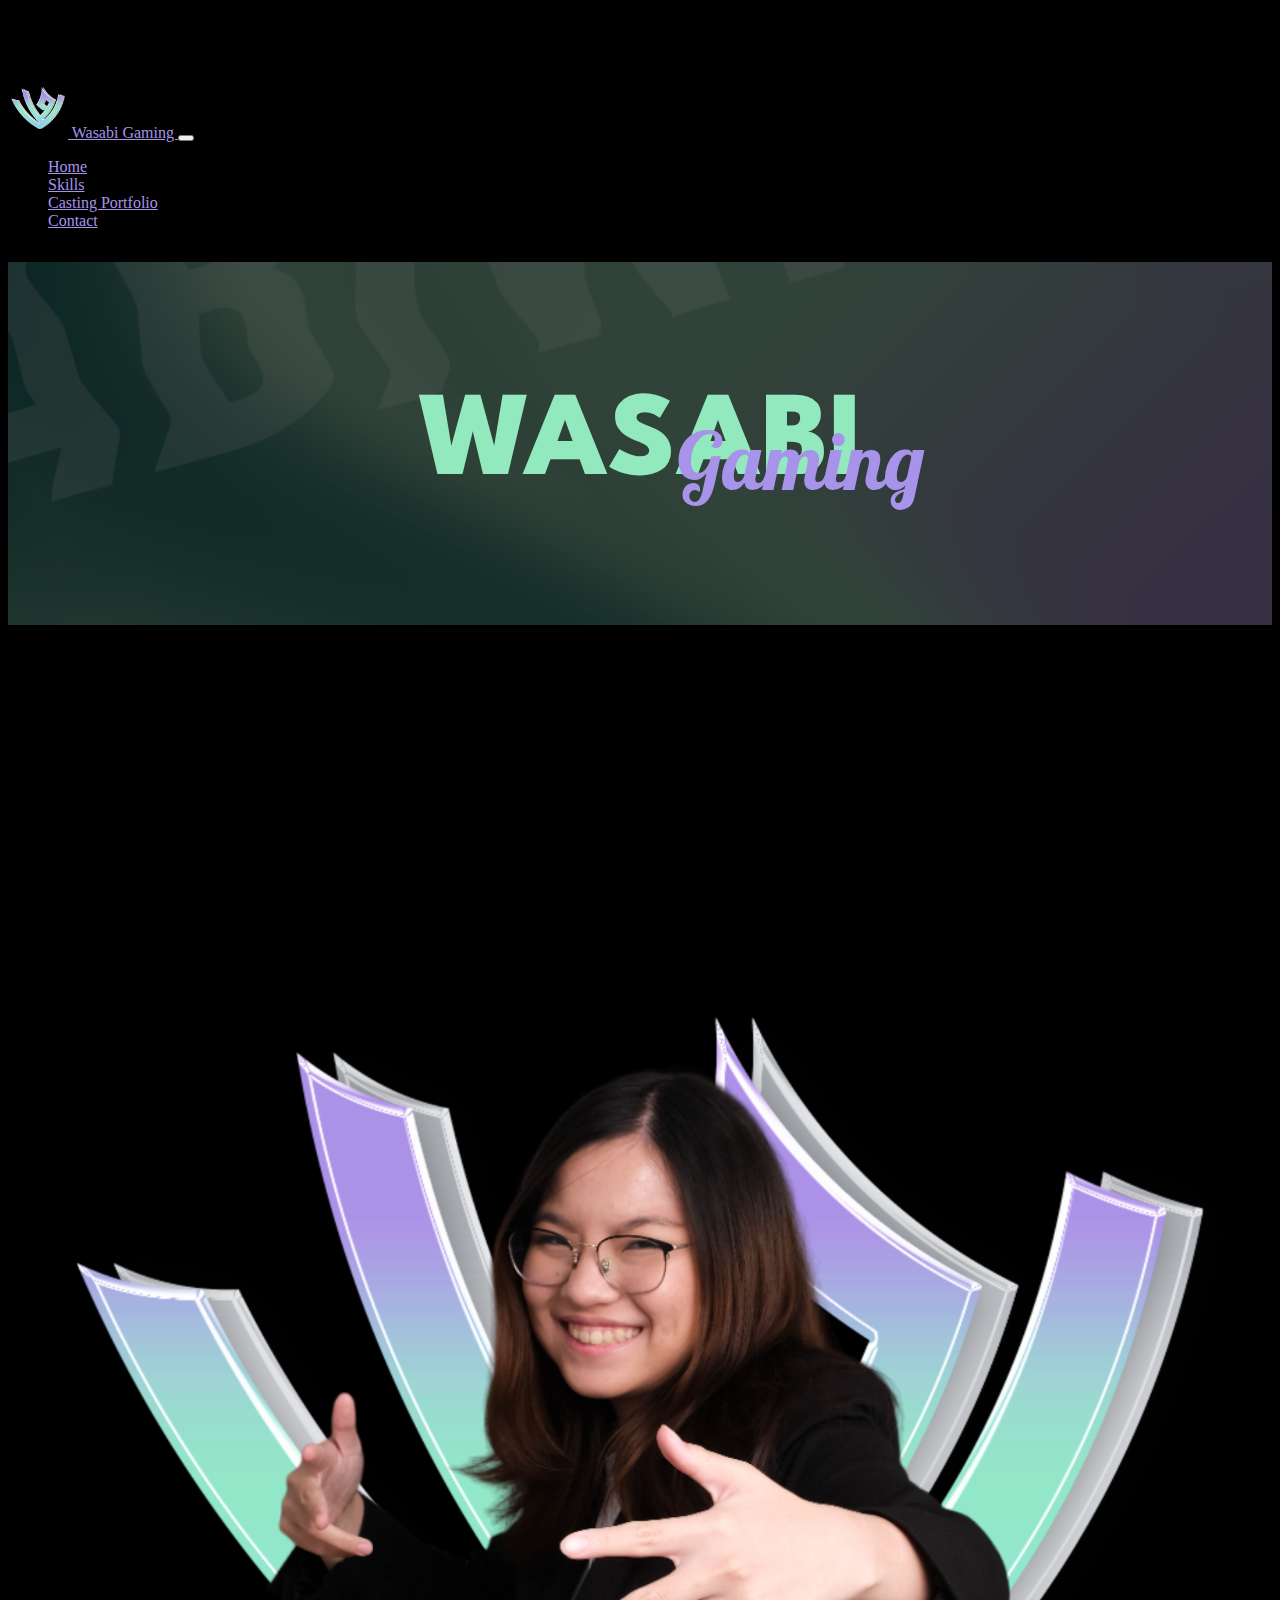
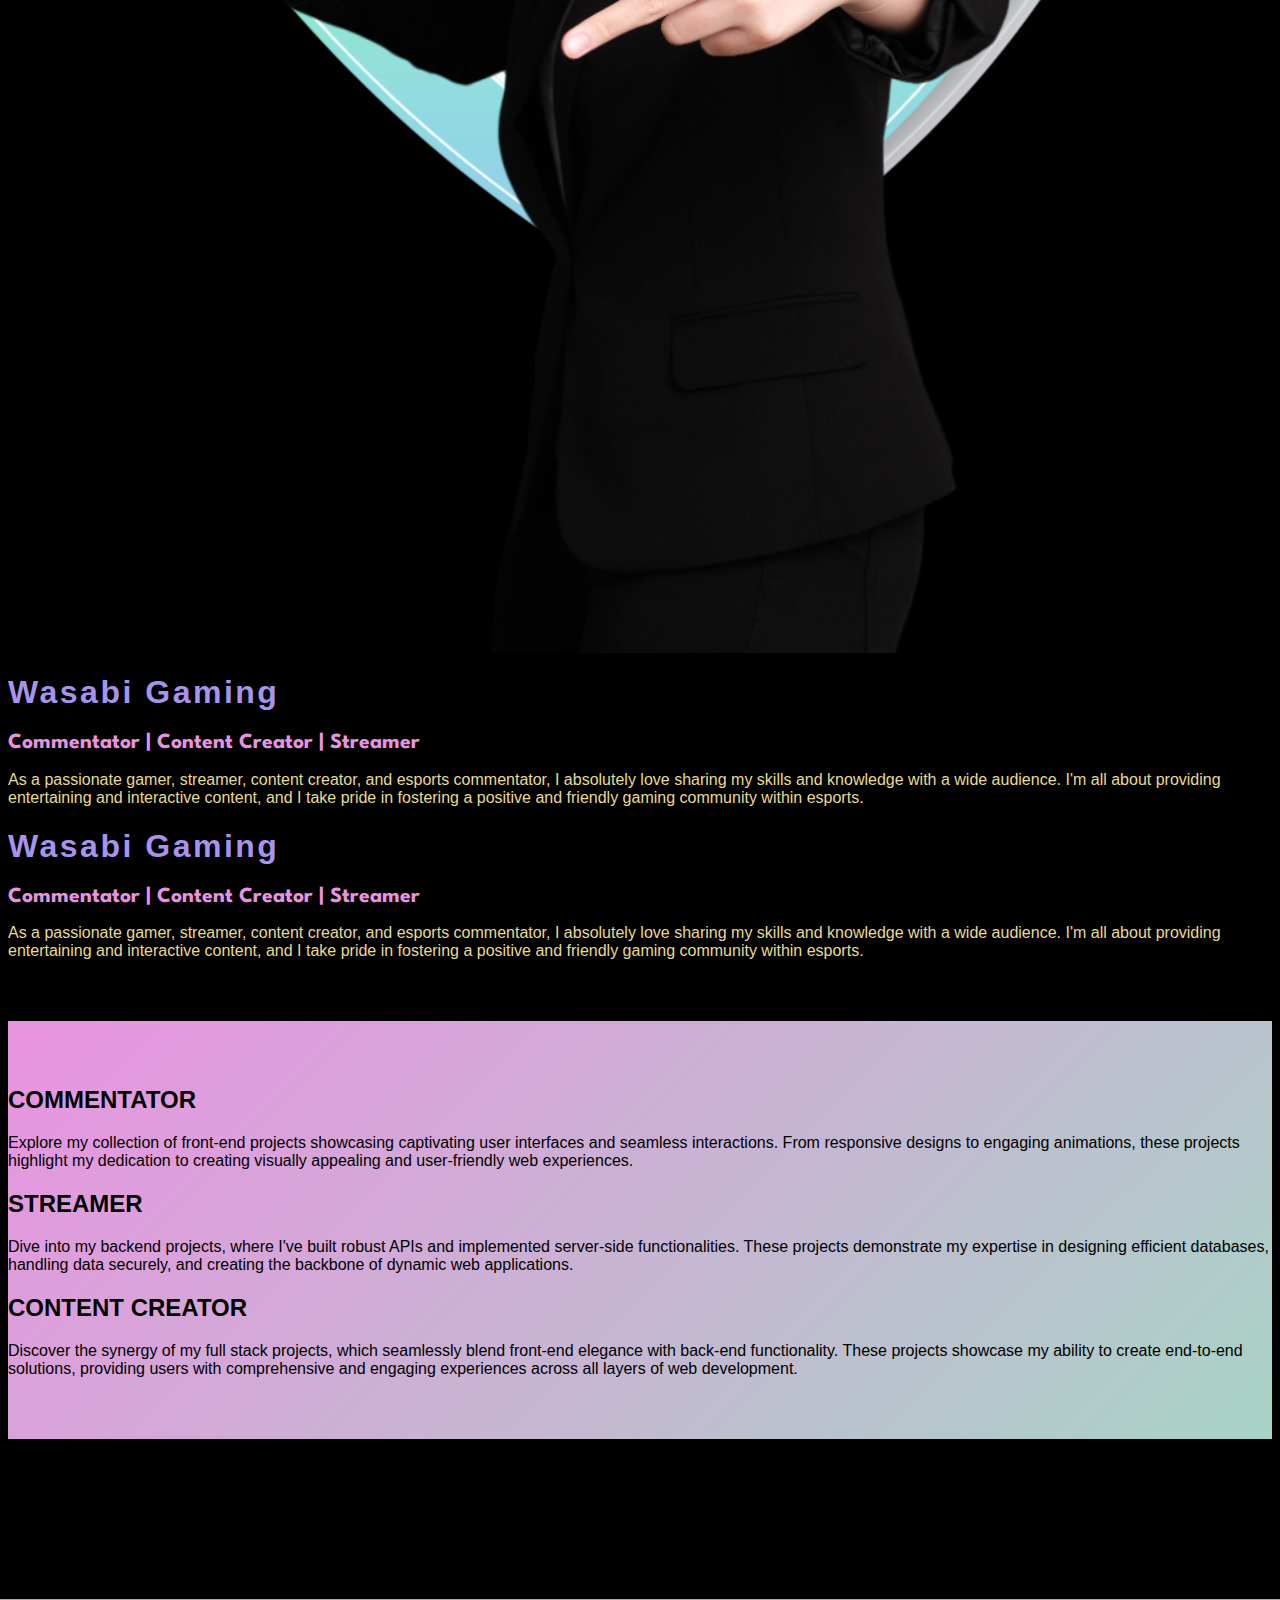
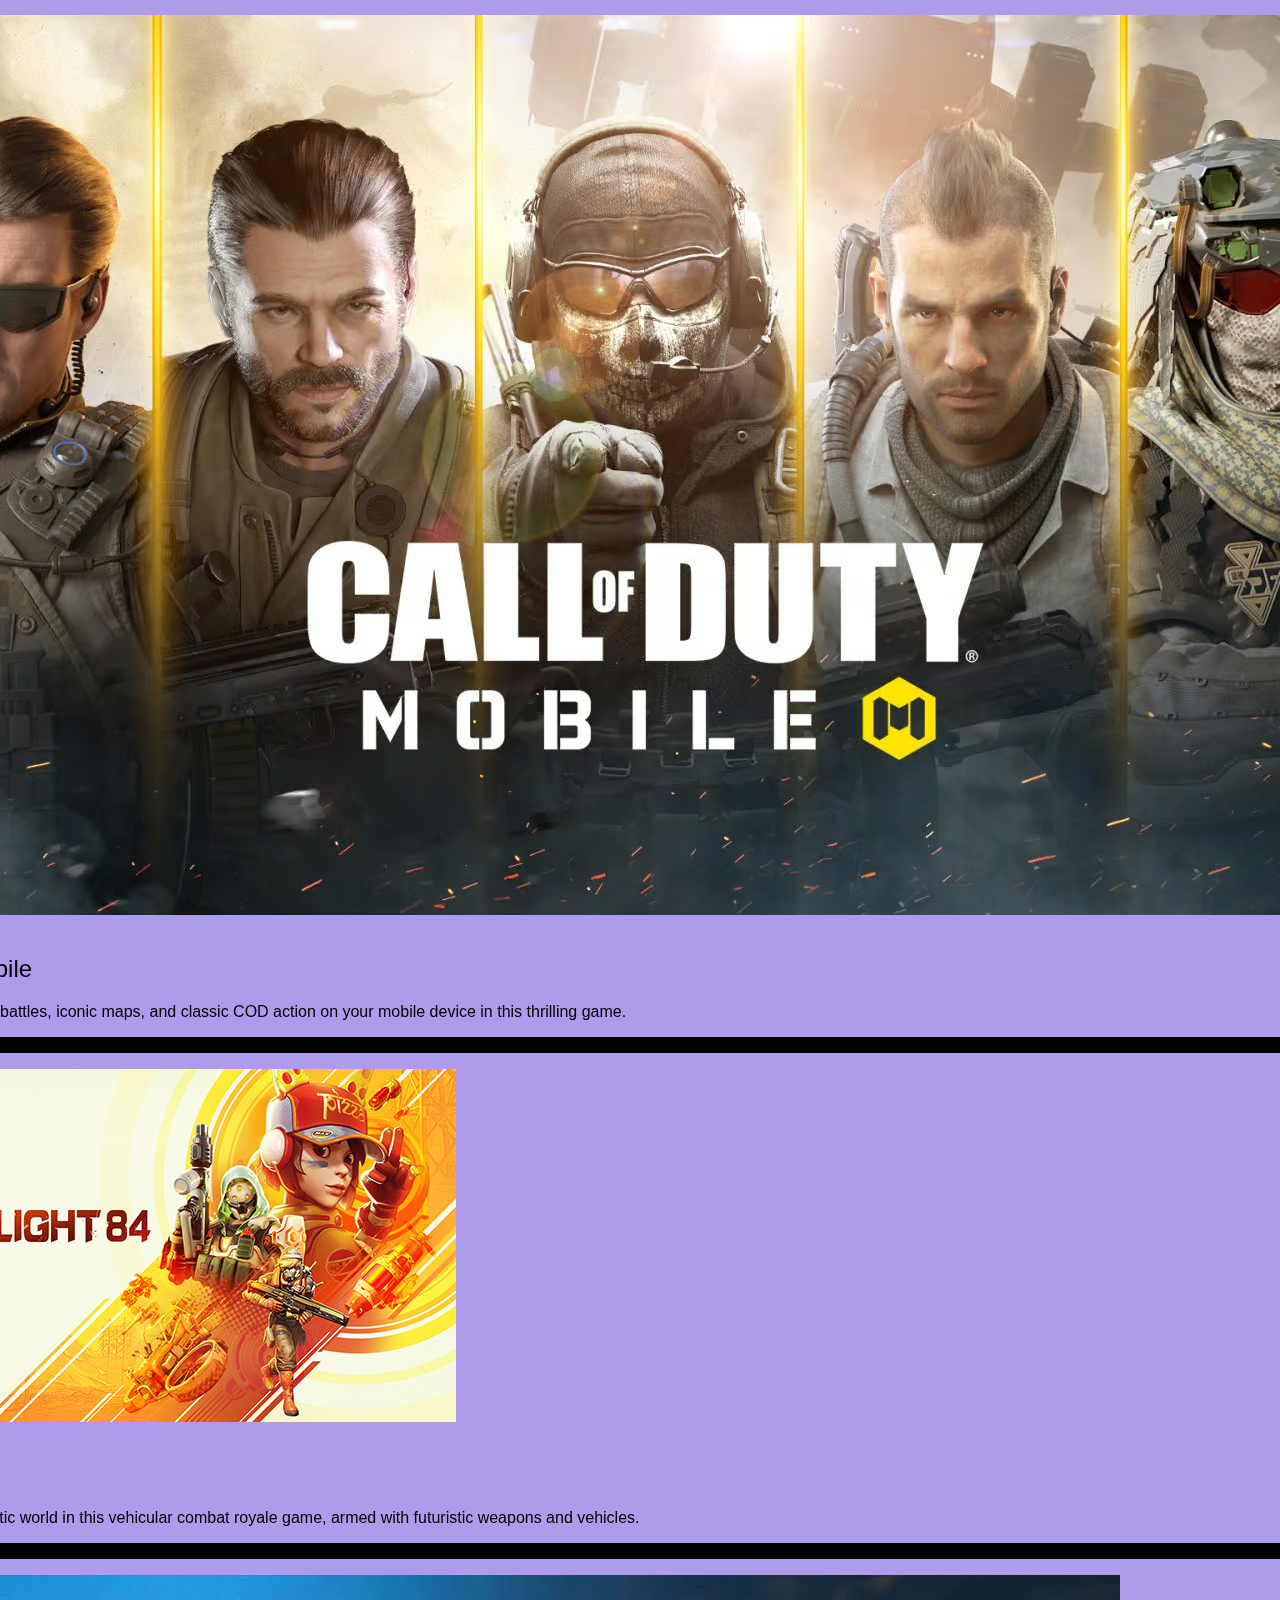
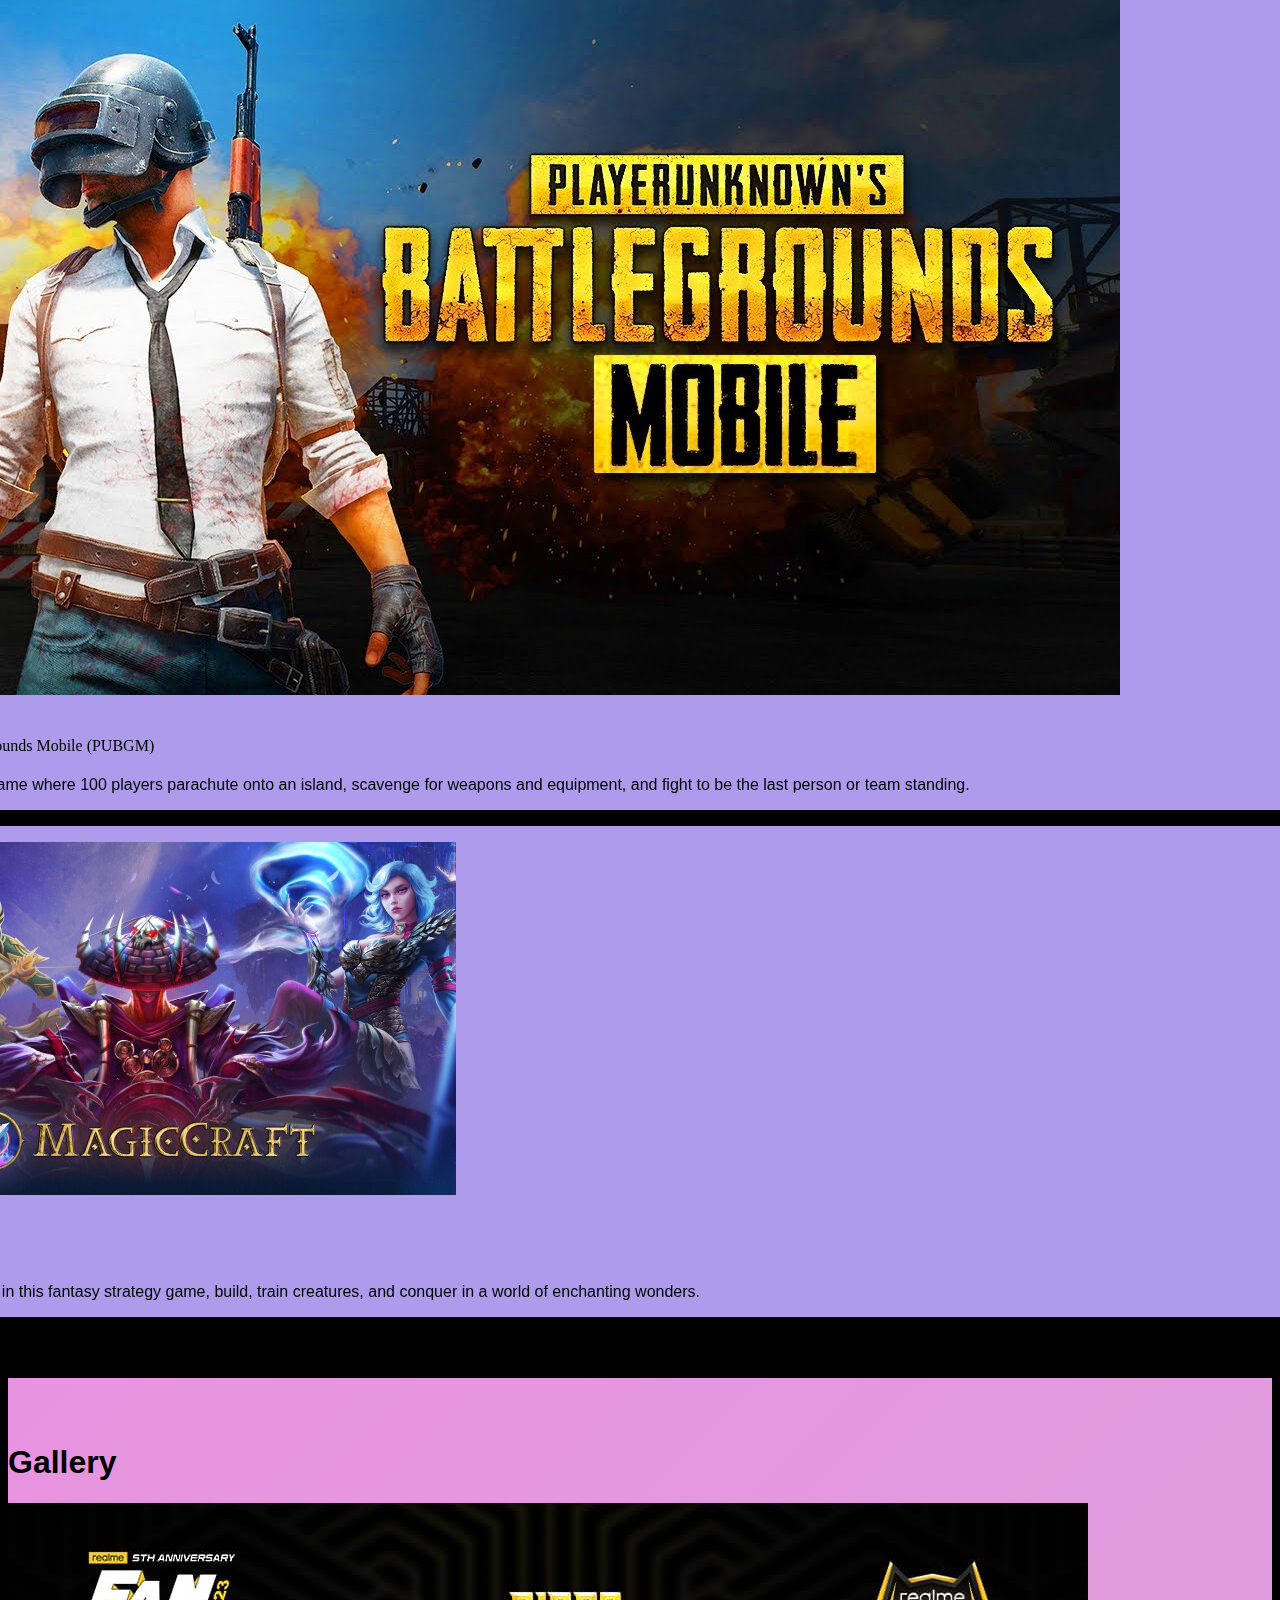
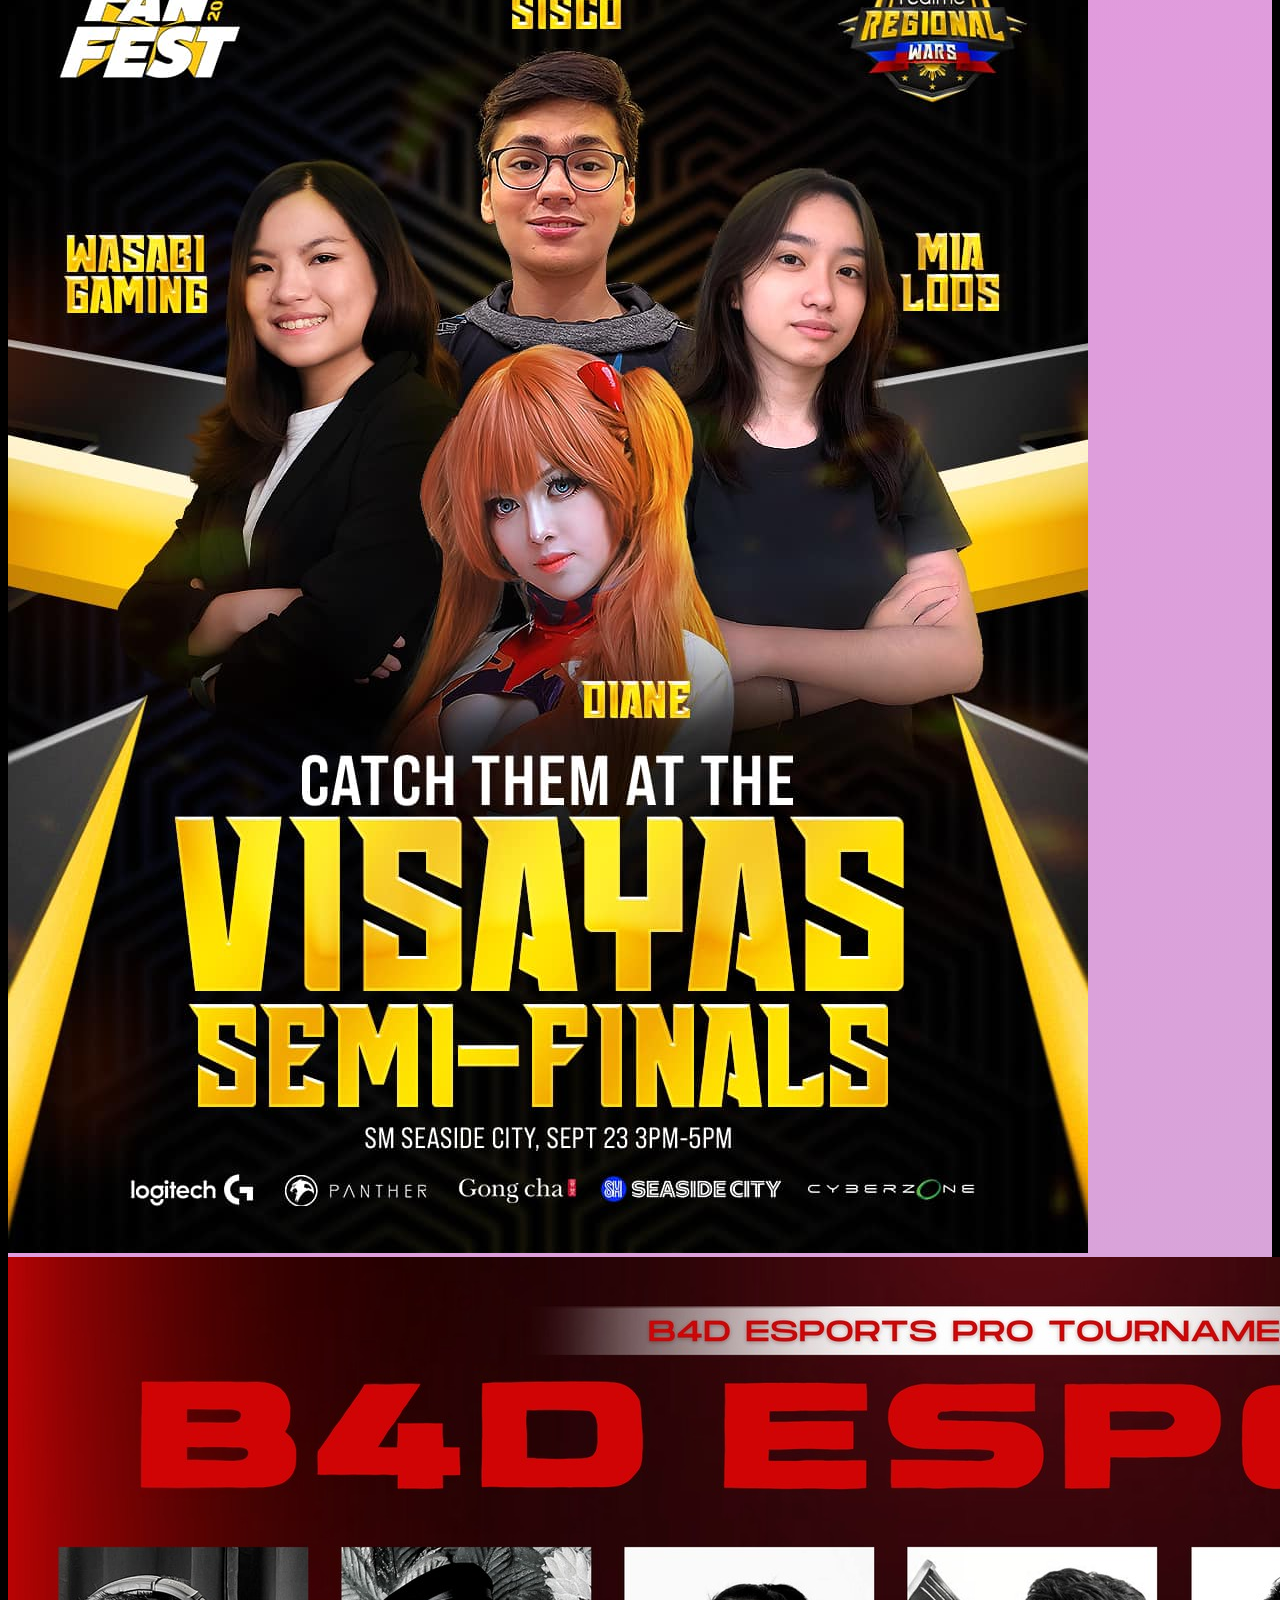
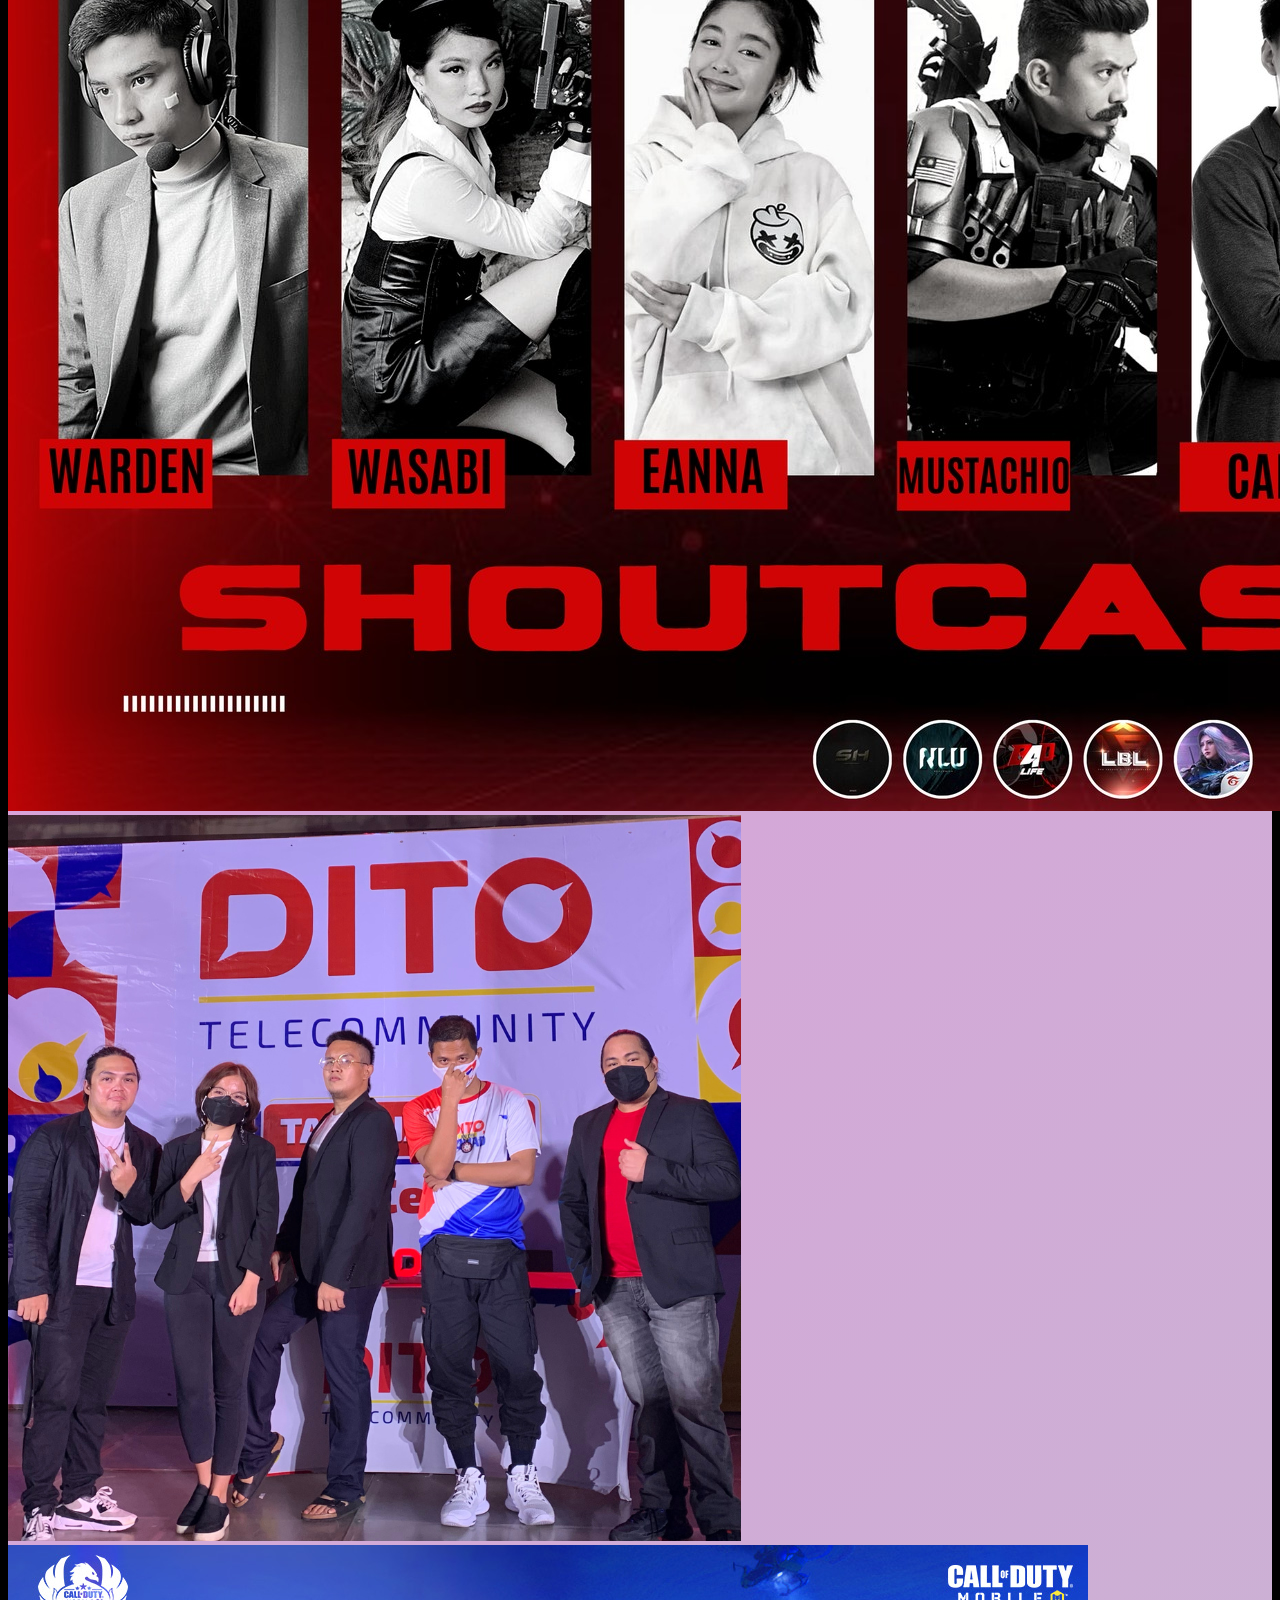
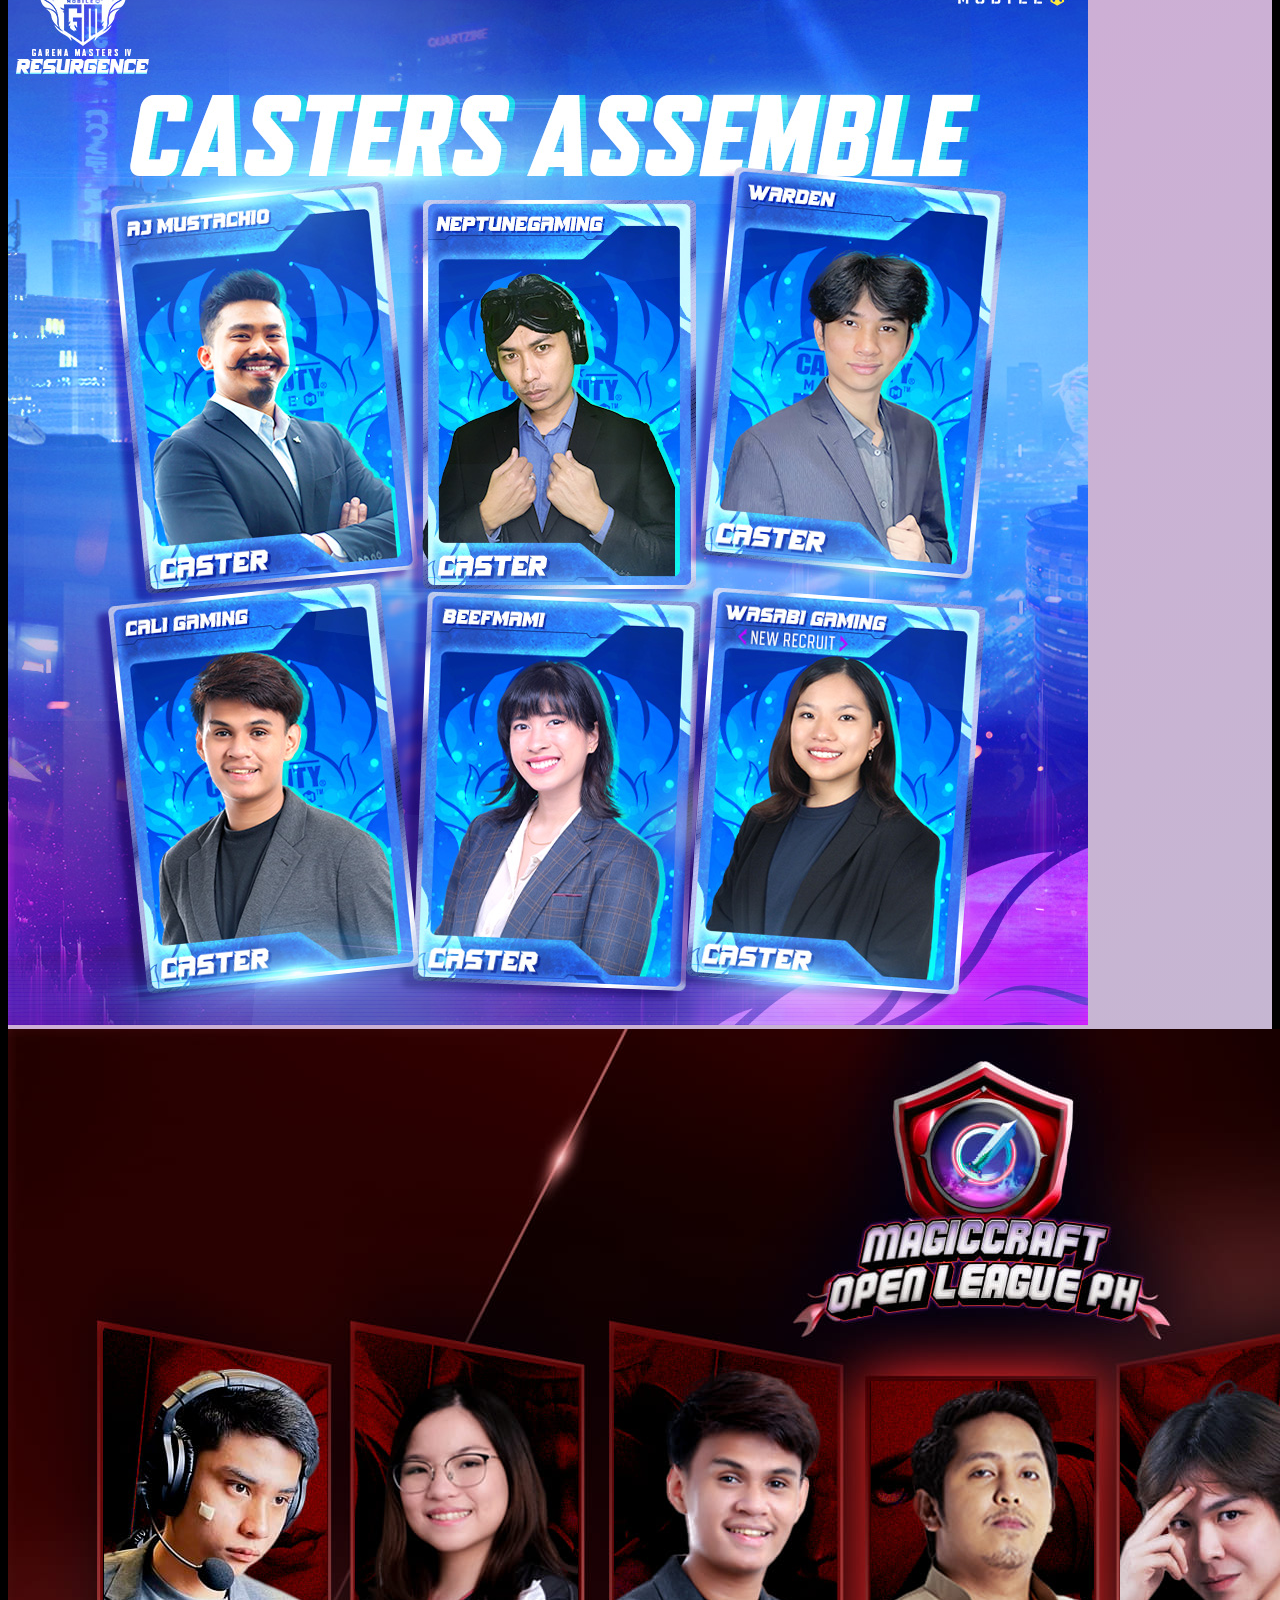
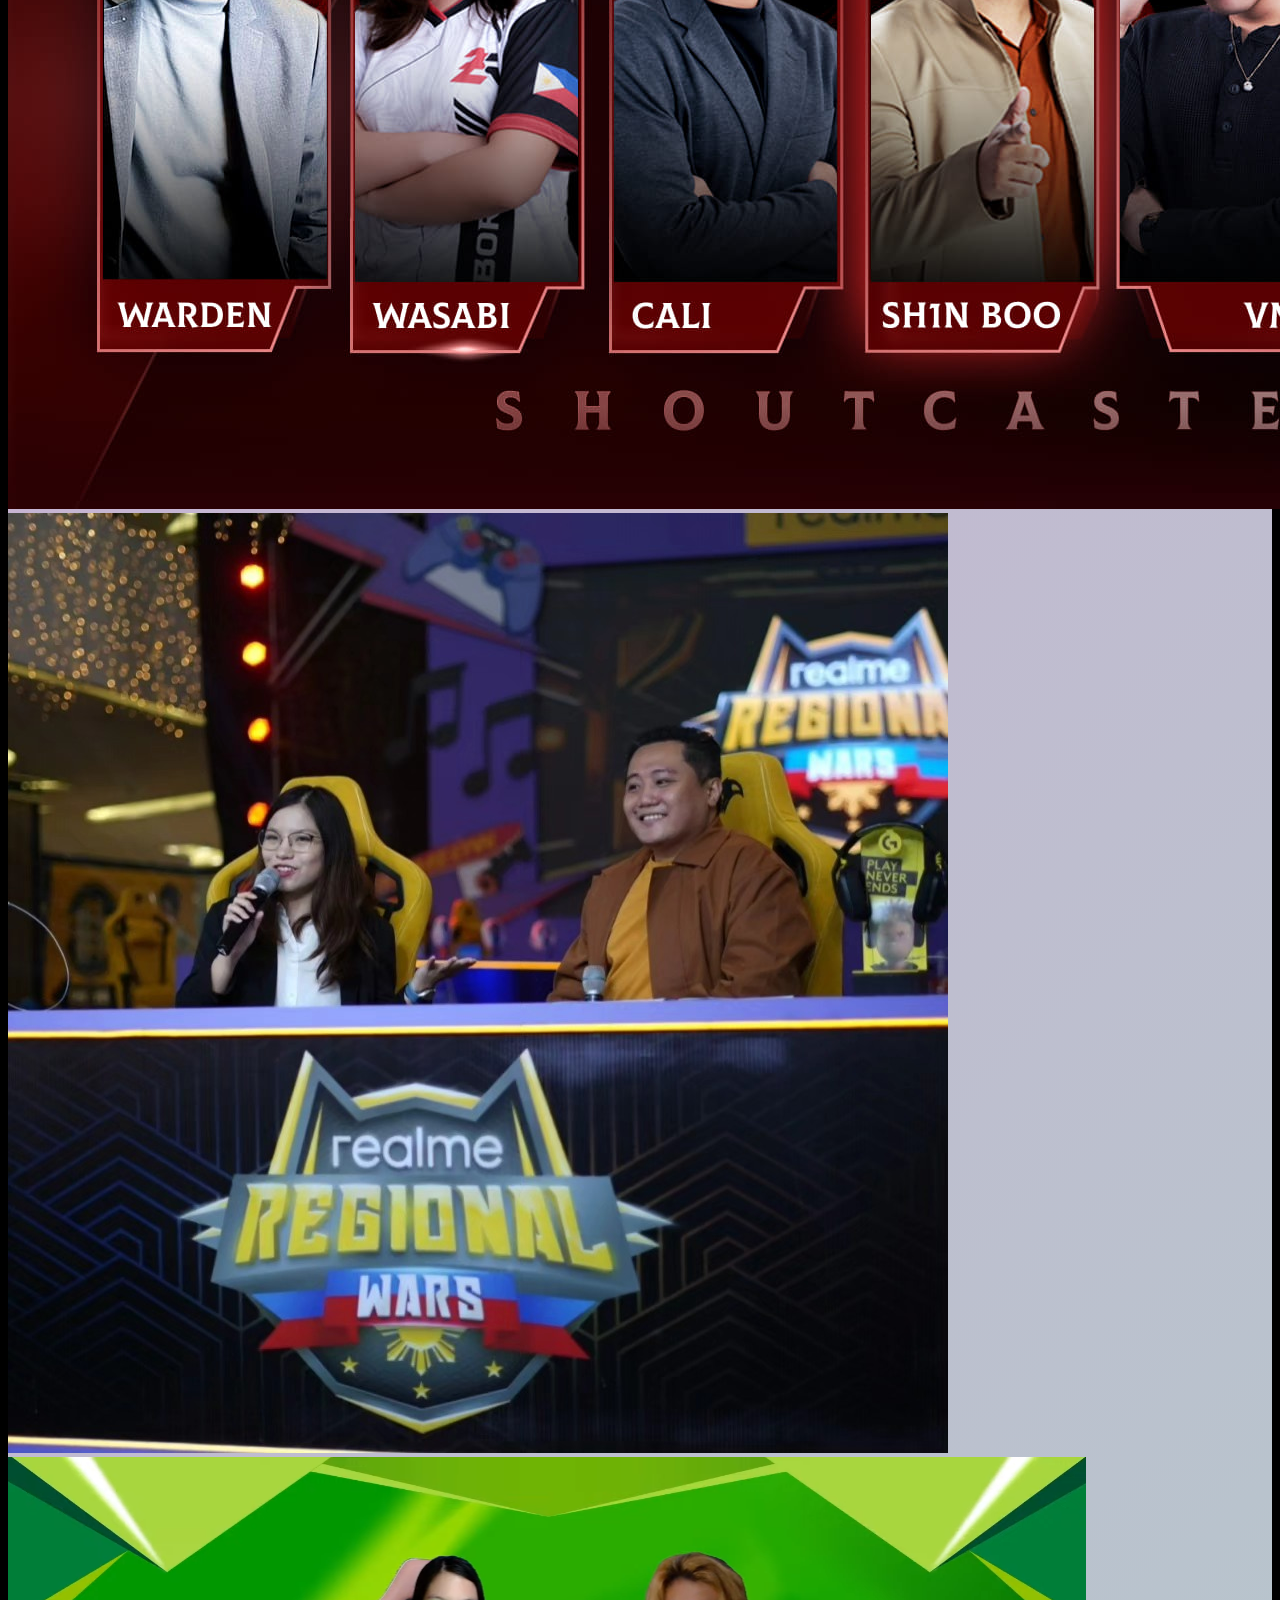
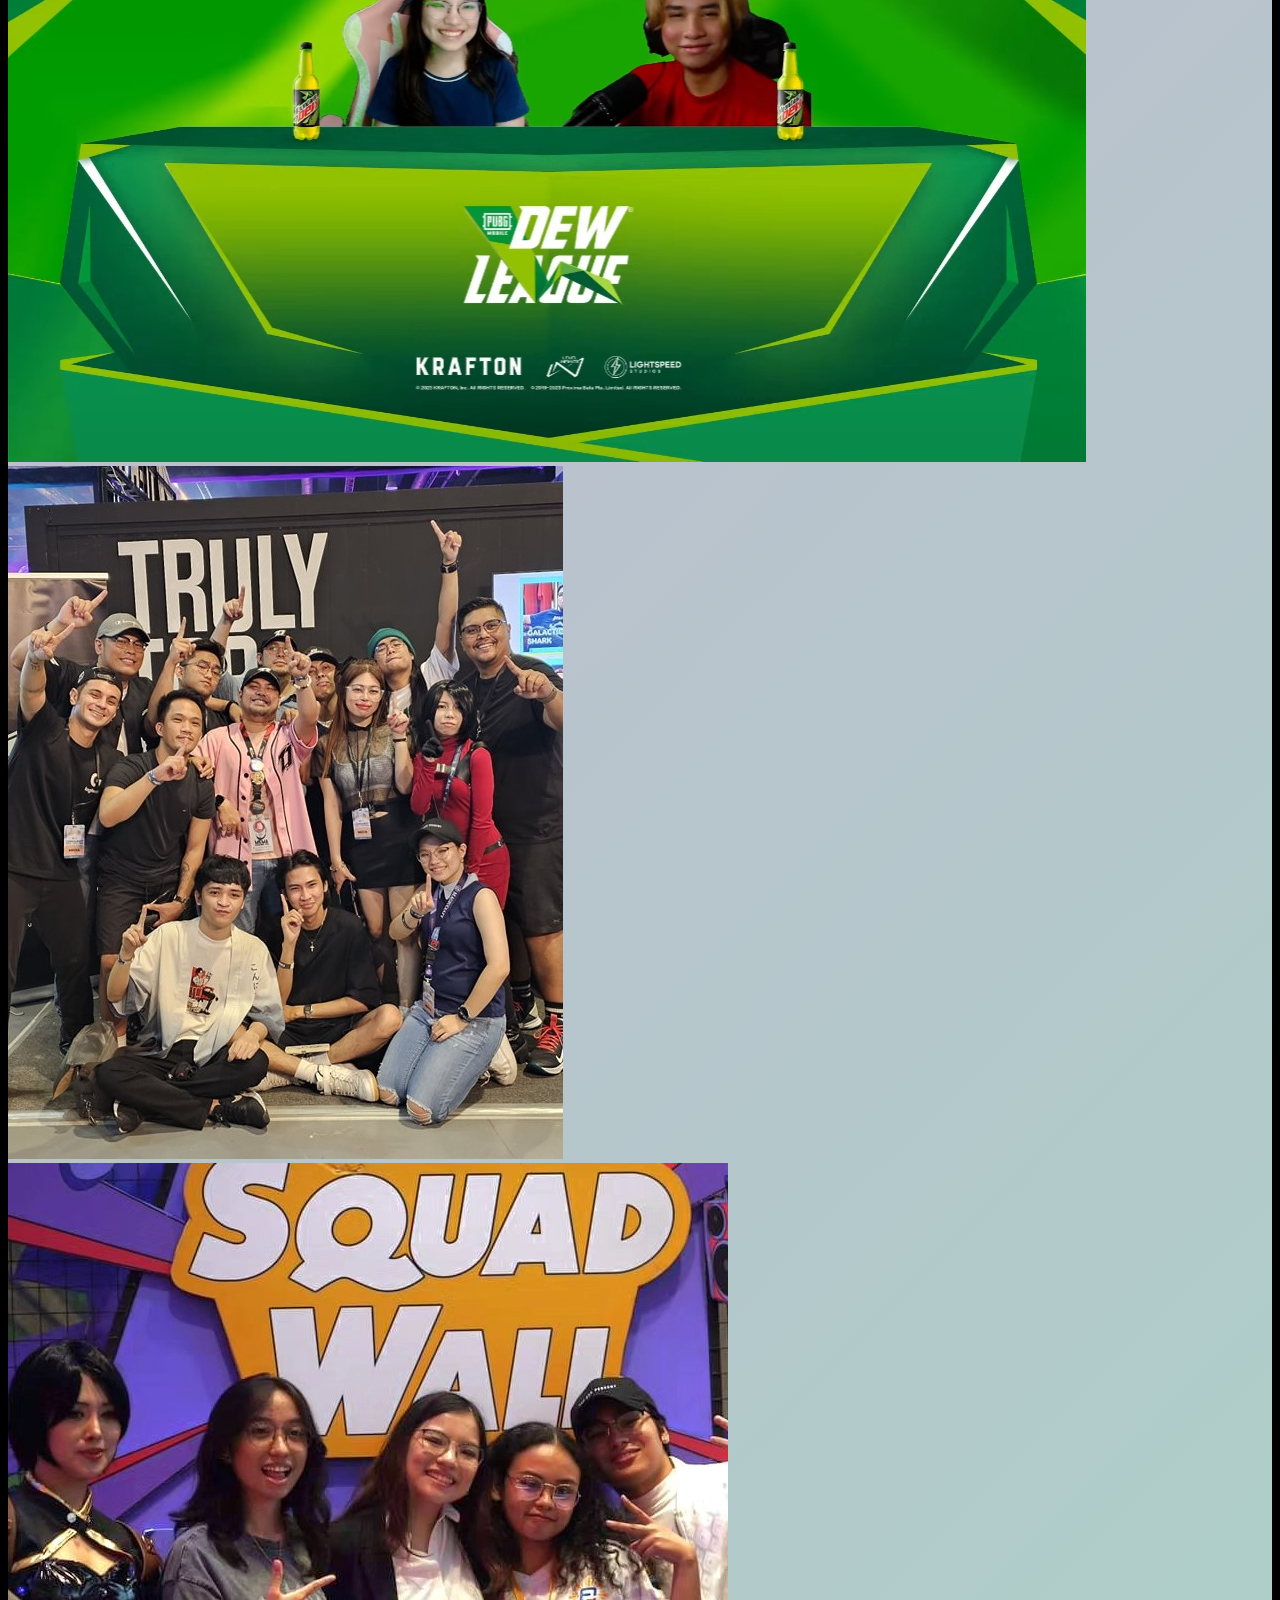
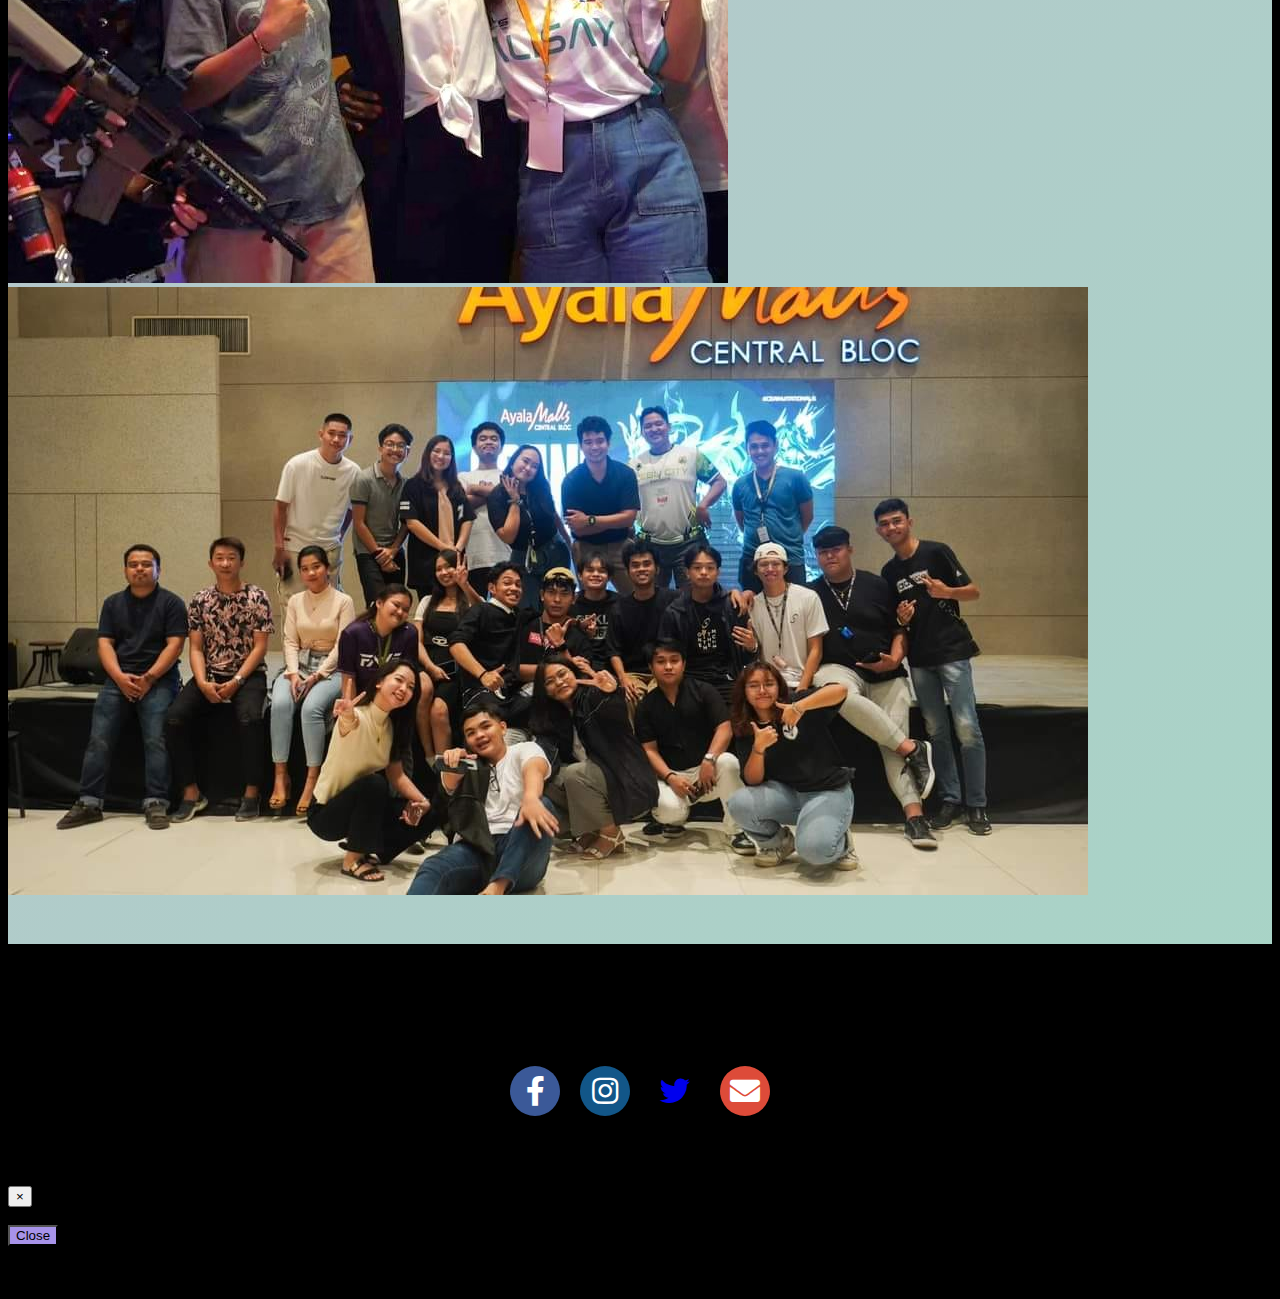
==== index.html @ 216d840a "first commit" ====
<!DOCTYPE html>
<html lang="en">
<head>
    <meta charset="UTF-8">
    <!-- Mobile Responsive Meta Tag -->
    <meta name="viewport" content="width=device-width, initial-scale=1, shrink-to-fit=no">

    <!-- CSS Links (Bootstrap 4.6 CSS Link & CSS file) -->
    <link rel="stylesheet" href="https://cdn.jsdelivr.net/npm/bootstrap@4.6.2/dist/css/bootstrap.min.css" integrity="sha384-xOolHFLEh07PJGoPkLv1IbcEPTNtaed2xpHsD9ESMhqIYd0nLMwNLD69Npy4HI+N" crossorigin="anonymous">
    <link rel="stylesheet" href="styles.css">
    <title>Wasabi Gaming</title>
    <link rel="stylesheet" href="https://cdnjs.cloudflare.com/ajax/libs/font-awesome/5.15.3/css/all.min.css">

    <!-- Fonts -->
    <link rel="preconnect" href="https://fonts.googleapis.com">
    <link rel="preconnect" href="https://fonts.gstatic.com" crossorigin>
    <link href="https://fonts.googleapis.com/css2?family=League+Spartan:wght@100;200;300;400;500;600;700;800;900&family=Lobster&family=Open+Sans:ital,wght@0,300;0,400;0,500;0,600;0,700;0,800;1,300;1,400;1,500;1,600;1,700;1,800&family=Raleway:ital,wght@0,100;0,200;0,300;0,400;0,500;0,600;0,700;0,800;0,900;1,100;1,200;1,300;1,400;1,500;1,600;1,700;1,800;1,900&display=swap" rel="stylesheet">

    <!-- Icon Library -->
    <link href="assets/img/favicon.png" rel="icon">
    <link href="assets/img/apple-touch-icon.png" rel="apple-touch-icon">
    
<body>
    <!-- NavBar -->
    <nav class="navbar fixed-top navbar-expand-lg navbar-dark">
        <a class="navbar-brand" href="./index.html">
            <img src="./images/IJF-logo.png" alt="Logo" class="logo-img mr-2"> Wasabi Gaming
        </a>
        <button class="navbar-toggler" type="button" data-toggle="collapse" data-target="#navbarNav" aria-controls="navbarNav" aria-expanded="false" aria-label="Toggle navigation">
          <span class="navbar-toggler-icon"></span>
        </button>
        <div class="collapse navbar-collapse" id="navbarNav">
          <ul class="navbar-nav ml-auto">
            <li class="nav-item active">
              <a class="nav-link" href="#landing">Home <span class="sr-only">(current)</span></a>
            </li>
            <li class="nav-item">
              <a class="nav-link" href="#skills">Skills</a>
            </li>
            <li class="nav-item">
              <a class="nav-link" href="#portfolio">Casting Portfolio</a>
            </li>
            <li class="nav-item">
              <a class="nav-link" href="#contact">Contact</a>
            </li>
          </ul>
        </div>
      </nav>
      <!-- TOP SECTION -->
    <div id="top-section">
            <h1>WASABI</h1>
            <h2>Gaming</h2>
    </div>
      <!-- END TOP SECTIOn -->
     <!-- Hero Section -->
    <section id="landing">
        <div class="jumbotron p-md-5 text-white rounded">
          <div class="row align-items-md-center">
              <div class="col-md-6 px-0 d-flex justify-content-center align-items-center" id="photo-holder">
                  <img class="rounded-circle img-fluid mx-auto justify-content-center logo-container" src="./images/IJFprofile.png">
              </div>
              <div class="col-md-6 px-0 py-5 d-md-none">
                  <!-- Center the text only on small devices -->
                  <div class="text-center">
                      <h1 class="font-weight-bold">Wasabi Gaming</h1>
                      <h2>Commentator | Content Creator | Streamer</h2>
                      <p class="lead my-3">As a passionate gamer, streamer, content creator, and esports commentator, I absolutely love sharing my skills and knowledge with a wide audience. I'm all about providing entertaining and interactive content, and I take pride in fostering a positive and friendly gaming community within esports.</p>
                  </div>
              </div>
              <div class="col-md-6 px-0 py-5 d-none d-md-block">
                  <!-- For medium and large devices -->
                  <h1 class="font-weight-bold">Wasabi Gaming</h1>
                  <h2>Commentator | Content Creator | Streamer</h2>
                  <p class="lead my-3">As a passionate gamer, streamer, content creator, and esports commentator, I absolutely love sharing my skills and knowledge with a wide audience. I'm all about providing entertaining and interactive content, and I take pride in fostering a positive and friendly gaming community within esports.</p>
              </div>
          </div>
        </div>        
    </section>

    <!-- Skills Section -->
    <section id="skills">
        <div class="row m-5 p-5">
          <div class="col-md-4">
            <h2>COMMENTATOR</h2>
            <p>Explore my collection of front-end projects showcasing captivating user interfaces and seamless interactions. From responsive designs to engaging animations, these projects highlight my dedication to creating visually appealing and user-friendly web experiences.</p>
          </div>
          <div class="col-md-4">
            <h2>STREAMER</h2>
            <p>Dive into my backend projects, where I've built robust APIs and implemented server-side functionalities. These projects demonstrate my expertise in designing efficient databases, handling data securely, and creating the backbone of dynamic web applications.</p>
          </div>
          <div class="col-md-4">
            <h2>CONTENT CREATOR</h2>
            <p>Discover the synergy of my full stack projects, which seamlessly blend front-end elegance with back-end functionality. These projects showcase my ability to create end-to-end solutions, providing users with comprehensive and engaging experiences across all layers of web development.</p>
          </div>
        </div>
    </section>

     <!-- projects Section -->
     <section id="portfolio">
      <div class="container m-1">
        <h1>Casting Portfolio</h1>
        <div class="row row-cols-1 row-cols-md-2 row-cols-lg-3 ">

          <div class="col p-2">
            <div class="card-wrapper">
              <div class="card p-3">
                <div class="card-inner front">
                  <img src="./images/codm.avif" alt="Image" class="img-fluid">
                  <h2 class="heading mb-3">Call of Duty: Mobile</h2>
                  <p>Experience intense FPS battles, iconic maps, and classic COD action on your mobile device in this thrilling game.</p>
                </div>
                <div class="card-inner back">
                  <div class="back-content">
                    <h3 class="heading mb-3">HIGHLIGHT CASTS</h3>
                    <h5 class="heading mb-3">MULTIPLAYER</h5>
                    <ul>
                      <li>Garena Masters V</li>
                      <li>Liga Adarna Season 7: Ang Bagong Lipad</li>
                      <li>COD:M Summer Invitational</li>
                      <li>Garena Masters 4</li> 
                    </ul>
                      <h5 class="heading mb-3">BATTLE ROYALE</h5>
                    <ul>
                      <li>BR Tournament For a Cause (by Dovahkiin Esports)</li> 
                      <li>BR Tournament For a Cause (by The Caster Crew)</li> 
                    </ul>
                    <p><a class="link-opacity-50-hover" href="./Portfolio/CODM.html">See More</a></p> 
                  </div>
                </div>
              </div>
            </div>
          </div>

          
          <div class="col p-2">
            <div class="card-wrapper">
              <div class="card p-3">
                <div class="card-inner front">
                  <img src="images/Farlight.jpg" alt="Image" class="img-fluid">
                  <h2 class="heading mb-3">Farlight 84</h2>
                  <p>Battle in a post-apocalyptic world in this vehicular combat royale game, armed with futuristic weapons and vehicles.</p>
                </div>
                <div class="card-inner back">
                  <div class="back-content">
                    <h3 class="heading mb-3">HIGHLIGHT CASTS</h3>
                    <h5 class="heading mb-3">BATTLE ROYALE</h5>
                    <ul>
                      <li>Farlight 84 Official Scrimmages</li>
                      <li>Good Game scrimages</li>
                      <li>Battle for supremacy TV - Weekly Farlight Tournaments</li>
                    </ul>
                    <p><a class="link-opacity-50-hover" href="./Portfolio/FL84.html">See More</a></p> 
                  </div>
                </div>
              </div>
            </div>
          </div>

          <div class="col p-2">
            <div class="card-wrapper">
              <div class="card p-3">
                <div class="card-inner front">
                  <img src="images/pubgm.jpg" alt="Image" class="img-fluid">
                  <h4 class="heading mb-3">PlayerUnknown’s Battlegrounds Mobile (PUBGM)</h4>
                  <p>A popular battle royale game where 100 players parachute onto an island, scavenge for weapons and equipment, and fight to be the last person or team standing.</p>
                </div>
                <div class="card-inner back">
                  <div class="back-content">
                    <h3 class="heading mb-3">HIGHLIGHT CASTS</h3>
                    <ul>
                      <li>Mountain dew's Dew League 2023 2023</li>
                    </ul>
                    <p><a class="link-opacity-50-hover" href="./Portfolio/PUBGM.html">See More</a></p> 
                  </div>
                </div>
              </div>
            </div>
          </div>

          <div class="col p-2">
            <div class="card-wrapper">
              <div class="card p-3">
                <div class="card-inner front">
                  <img src="images/MCRT.jpg" alt="Image" class="img-fluid">
                  <h2 class="heading mb-3">MagicCraft</h2>
                  <p>Rule a mystical kingdom in this fantasy strategy game, build, train creatures, and conquer in a world of enchanting wonders.</p>
                </div>
                <div class="card-inner back">
                  <div class="back-content">
                    <h3 class="heading mb-3">HIGHLIGHT CASTS</h3>
                    <ul>
                      <li>MagicCraft Open League Philippines</li>
                      <li>MCRT official weekly Tournaments</li> 
                    </ul>
                    <p><a class="link-opacity-50-hover" href="./Portfolio/MCRT.html">See More</a></p> 
                  </div>
                </div>
              </div>
            </div>
          </div>

        </div>
      </div>
    </section>

    <!-- Gallery Section -->
    <section id="photo" class="text-center p-5">
    <h1>Gallery</h1>
    <div class="row">
      <div class="col-lg-4 col-md-12 mb-4 mb-lg-0">
        <img
          src="./images/photos/Realme Poster.jpg"
          class="w-100 shadow-1-strong rounded mb-4"
          alt="Tara Na Dito - For the Squad Cup"
        />

        <img
          src="./images/photos/B4D Esports Pro Tournament S2.jpg"
          class="w-100 shadow-1-strong rounded mb-4"
          alt="B4D Esports Pro Tournament"
        />
        
        <img
          src="./images/photos/19.png"
          class="w-100 shadow-1-strong rounded mb-4"
          alt="Tara Na Dito - For the Squad Cup"
        />

        
      </div>

      <div class="col-lg-4 mb-4 mb-lg-0">
        <img
          src="./images/photos/CODM Garena Masters S4.jpg"
          class="w-100 shadow-1-strong rounded mb-4"
          alt="CODM Garena Masters S4 caster Roster"
        />

        <img
          src="./images/photos/MagicCraft MCOL 2023.jpg"
          class="w-100 shadow-1-strong rounded mb-4"
          alt="MagiCraft Open League Philippines 2023"
        />

        <img
          src="./images/photos/Realme Fanfest.jpg"
          class="w-100 shadow-1-strong rounded mb-4"
          alt="CODM Garena Masters S4 caster Roster"
        />

        <img
          src="./images/photos/dew league.png"
          class="w-100 shadow-1-strong rounded mb-4"
          alt="Mountain dew's Dew League 2023 2023"
        />
        
      </div>

      <div class="col-lg-4 mb-4 mb-lg-0">
        <img
          src="./images/photos/Tier One.jpg"
          class="w-100 shadow-1-strong rounded mb-4"
          alt="Tier One Entertainment"
        />

        <img
          src="./images/photos/Meet & Greet.jpg"
          class="w-100 shadow-1-strong rounded mb-4"
          alt="Realme Squad Wall - Meet & Greet"
        />

        <img
          src="./images/photos/CEA.jpg"
          class="w-100 shadow-1-strong rounded mb-4"
          alt="Cebu Esports Arena team"
        />
      </div>
    </div>
    <!-- Gallery -->
    </section>
    
    <!-- Contact Section -->
    <section id="contact" class="container-fluid p-5 text-white d-flex justify-content-center align-items-center">
      <div class="row text-center col-md-12">
          <div class="col-md-12">
              <h2 class="p-2">Contact Me</h2>
          </div>
          
          <div class="social-icons col-md-12">
              <a href="https://www.facebook.com/WasabiGaming03/" target="_blank" class="social-icon facebook">
                  <i class="fab fa-facebook-f"></i>
              </a>
              <a href="https://www.instagram.com/WasabiGaming03/" target="_blank" class="social-icon instagram">
                  <i class="fab fa-instagram"></i>
              </a>
              <a href="https://twitter.com/Wasabigaming03" target="_blank" class="social-icon twitter">
                <i class="fab fa-twitter"></i>
              </a>
              <a href="mailto:sabi.1fernan@email.com" class="social-icon email">
                  <i class="fas fa-envelope"></i>
              </a>
          </div>
          
      </div>
    </div>

      <!-- modal dialog box start -->
        <div class="modal fade text-dark" id="formModal" tabindex="-1" aria-labelledby="formModalLabel" aria-hidden="true">
          <div class="modal-dialog">
            <div class="modal-content">
              <div class="modal-header">
                <h5 class="modal-title" id="formModalLabel">Thank You For Contacting Me!</h5>
                <button type="button" class="close" data-dismiss="modal" aria-label="Close">
                  <span aria-hidden="true">&times;</span>
                </button>
              </div>
              <div class="modal-body">
                Message Successfully Sent.
              </div>
              <div class="modal-footer">
                <button type="button" class="btn" data-dismiss="modal">Close</button>
              </div>
            </div>
          </div>
        </div>
    </section>
    

     <!-- Bootstrap Script -->
     <script src="https://cdn.jsdelivr.net/npm/jquery@3.5.1/dist/jquery.slim.min.js" integrity="sha384-DfXdz2htPH0lsSSs5nCTpuj/zy4C+OGpamoFVy38MVBnE+IbbVYUew+OrCXaRkfj" crossorigin="anonymous"></script>
     <script src="https://cdn.jsdelivr.net/npm/bootstrap@4.6.2/dist/js/bootstrap.bundle.min.js" integrity="sha384-Fy6S3B9q64WdZWQUiU+q4/2Lc9npb8tCaSX9FK7E8HnRr0Jz8D6OP9dO5Vg3Q9ct" crossorigin="anonymous"></script>
</body>
</html>
---- styles.css ----
/* Nav Bar */
nav {
    padding-bottom: 1rem;
    background: #000000;
}

.navbar-dark .navbar-nav .nav-link,
.navbar-dark .navbar-brand {
    color: #a793e9;
}

.navbar-dark .navbar-nav .nav-link:hover,
.navbar-dark .navbar-brand:hover {
    color: #e993e0;
}

.logo-img {
    max-width: 60px;
    height: auto;
}


body {
    background: #000000;
    padding-top: 70px;
}

section {
    padding-top: 45px;
    padding-bottom: 45px;
}

p {
    font-family: 'PT Sans', sans-serif;
    color: #000000;
}

h2, h5, h1 {
    font-family: 'Bebas Neue', sans-serif;
    color: #000000;
}

/* Top Section */
#top-section {
    background-image: url('./images/BG.png');
    background-repeat: no-repeat;
    background-size: cover;
    background-position: center;
    text-align: center;
    background-attachment: fixed;
    padding: 3rem;
}

#top-section h1 {
    color: #93E9BE;
    text-align: center;
    font-family: 'League Spartan', sans-serif;
    font-size: 120px;
    font-weight: 800;
    margin-bottom: -90px;
    position: relative;
}

#top-section h2 {
    color: #A793E9;
    text-align: center;
    font-family: 'Lobster', cursive;
    font-size: 80px;
    font-weight: 400;
    margin-top: -50px; 
    position: relative;
    margin-left: 320px;
}

@media (max-width: 767px) {
    #top-section h1 {
        font-size: 60px;
        margin-bottom: -60px;
    }
    #top-section h2 {
        font-size: 40px;
        margin-top: -30px;
        margin-left: 0;
    }
}

/* Landing */
.jumbotron {
    background-color: black;
    background-size: cover;
    background-position: center;
    background-repeat: no-repeat;
    position: relative;
}

@media (max-width: 767px) {
    .jumbotron img {
        max-width: 80%; 
    }

    .logo-container {
        background-size: 80%; 
    }
}


.logo-container {
    width: 100%;
    height: 100%;
    background-image: url('./images/IJF-logo.png');
    background-color: transparent;
    background-size: 100%;
    background-position: center;
    background-repeat: no-repeat;
    position: relative;
    display: flex;
    flex-direction: column;
    justify-content: center;
    align-items: center;
    z-index: 1;
  }
  
.jumbotron img {
    position: relative;
    z-index: 1;
}

.jumbotron h1 {
    font-family: 'Bebas Neue', sans-serif;
    font-weight: bold;
    color: #a793e9;
    letter-spacing: 2.5px;
}

.jumbotron h2 {
    font-size: 1.35rem;
    margin-top: 0.1rem;
    font-family: 'League Spartan', sans-serif;
    color: #e993e0;
}

.jumbotron p {
    color: #e8da93;
}

@media (max-width: 767px) {
    .jumbotron img {
        max-width: 90%; /* Reduce the image size to 80% of its container's width */
    }

    .logo-container {
        background-size: 90%; /* Reduce the background size to 80% */
    }
}

/* Skills Section */

#skills {
    background: linear-gradient(-45deg, #e9da93, #e99395, #93e9be, #e993e0);
    background-size: 400% 400%;
    animation: gradient 15s ease infinite;
}

#skills .btn {
    background-color: #a793e9;
}

#skills .btn:hover {
    background-color: #e993e0;
}

/* portfolio Section */

#portfolio {
    background-color: #000000;
    background-size: 400% 400%;
    padding-top: 5rem;
    align-content: center;
    display: flex;
    justify-content: center;
    align-items: center;
    flex-wrap: wrap;
}

@keyframes gradient {
    0% {
        background-position: 0% 50%;
    }
    50% {
        background-position: 100% 50%;
    }
    100% {
        background-position: 0% 50%;
    }
}



#portfolio .card {
    background: #ae9beb;
    -webkit-backdrop-filter: blur(25px);
    backdrop-filter: blur(25px);
    flex: 1;
    display: flex;
    flex-direction: column;
    min-height: 460px;
    border-radius: 30px;
    margin: 1rem;
    position: relative;
    transition: transform 0.5s;
    transform-style: preserve-3d;
    transform-origin: center;
}

#portfolio img {
    padding: 1rem;
}

.card p {
    color: black ;
}

.card h2, h4 {
    color:#000000 ;
    font-weight:500;
}


.card-flip {
    transform: rotateY(180deg); /* Flip the card on the Y-axis */
}


.card:hover {
    transform: rotateY(180deg); /* Flip the card on hover */
}

.card-inner.front {
    transform: rotateY(0deg); /* Initially not flipped */
}
  
  /* Styling for the back side of the card */
.card-inner.back {
    display: none; /* Initially flipped to the back */
    transform: rotateY(180deg);
}

.card:hover .card-inner.front {
    transform: rotateY(-180deg);
    display: none;
}
  
.card:hover .card-inner.back {
    transform: rotateY(0deg);
    display: block;
}

.card .back-content {
    transform: rotateY(-180deg);
}
  
#Card-SM {
    padding-top: 10px;
}

/* Tools Section */
#photo {
    background: linear-gradient(-45deg, #e9da93, #e99395, #93e9be, #e993e0);
    background-size: 400% 400%;
    animation: gradient 15s ease infinite;
}


/* Social Icons */
.social-icons {
    display: flex;
    justify-content: center;
    align-items: center;
    margin-bottom: 20px;
}

.social-icon {
    display: flex;
    align-items: center;
    justify-content: center;
    font-size: 30px;
    width: 50px;
    height: 50px;
    text-align: center;
    text-decoration: none;
    border-radius: 50%;
    transition: background-color 0.3s, color 0.3s;
    margin: 10px;
}

.social-icon:hover {
    background-color: #f0f0f0;
    color: #a793e9;
}

/* Facebook Icon */
.facebook {
    background: #3B5998;
    color: white;
}

/* Instagram Icon */
.instagram {
    background: #125688;
    color: white;
}

/* LinkedIn Icon */
.linkedin {
    background: #007bb5;
    color: white;
}

/* Email Icon */
.email {
    background: #dd4b39;
    color: white;
}

#contact .btn {
    background-color: #a793e9;
}

#contact .btn:hover {
    background-color: #e993e0;
}

@media (max-width: 767px) {
    .social-icon {
        font-size: 24px;
        width: 40px;
        height: 40px;
        margin: 5px;
    }
}



/* === CODM PORTFOLIO PAGE === */


/* Top Section */
#codm-section {
    background-size: cover; 
    background-position: center center;
    text-align: center;
}
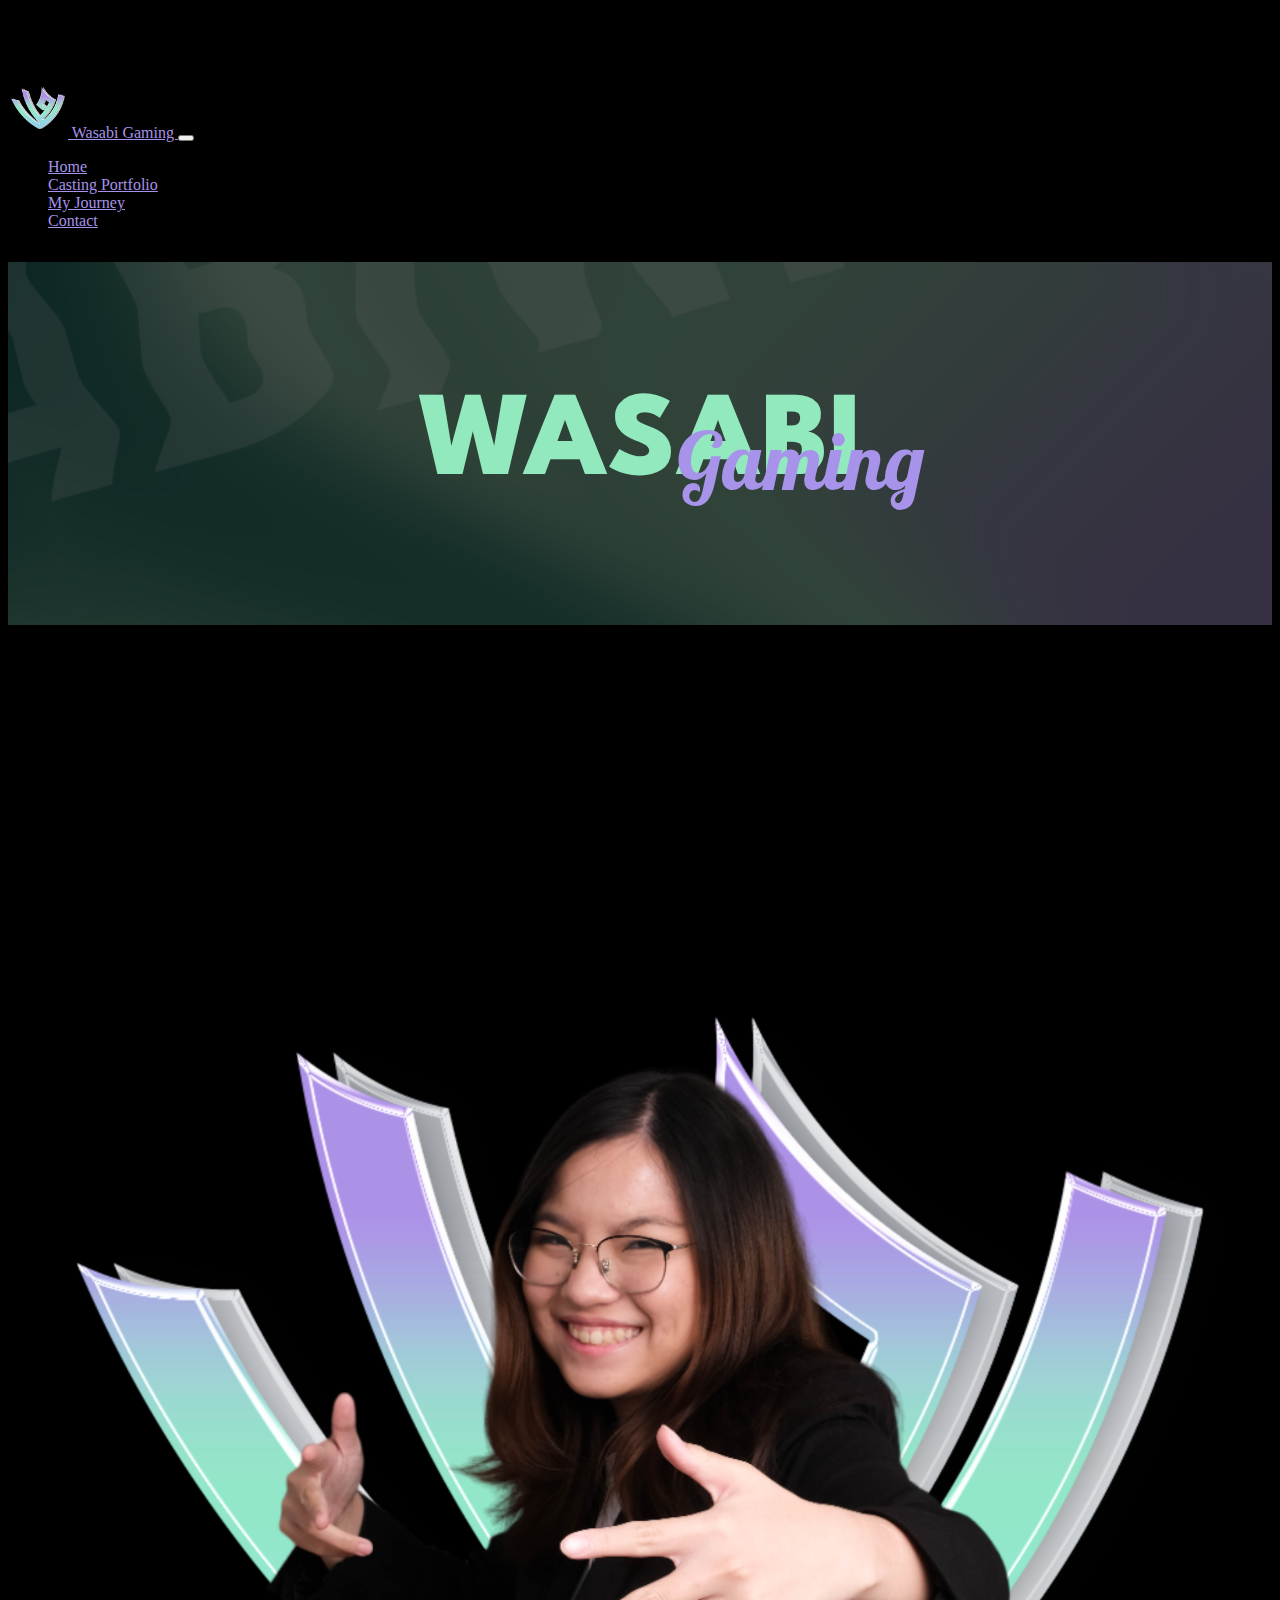
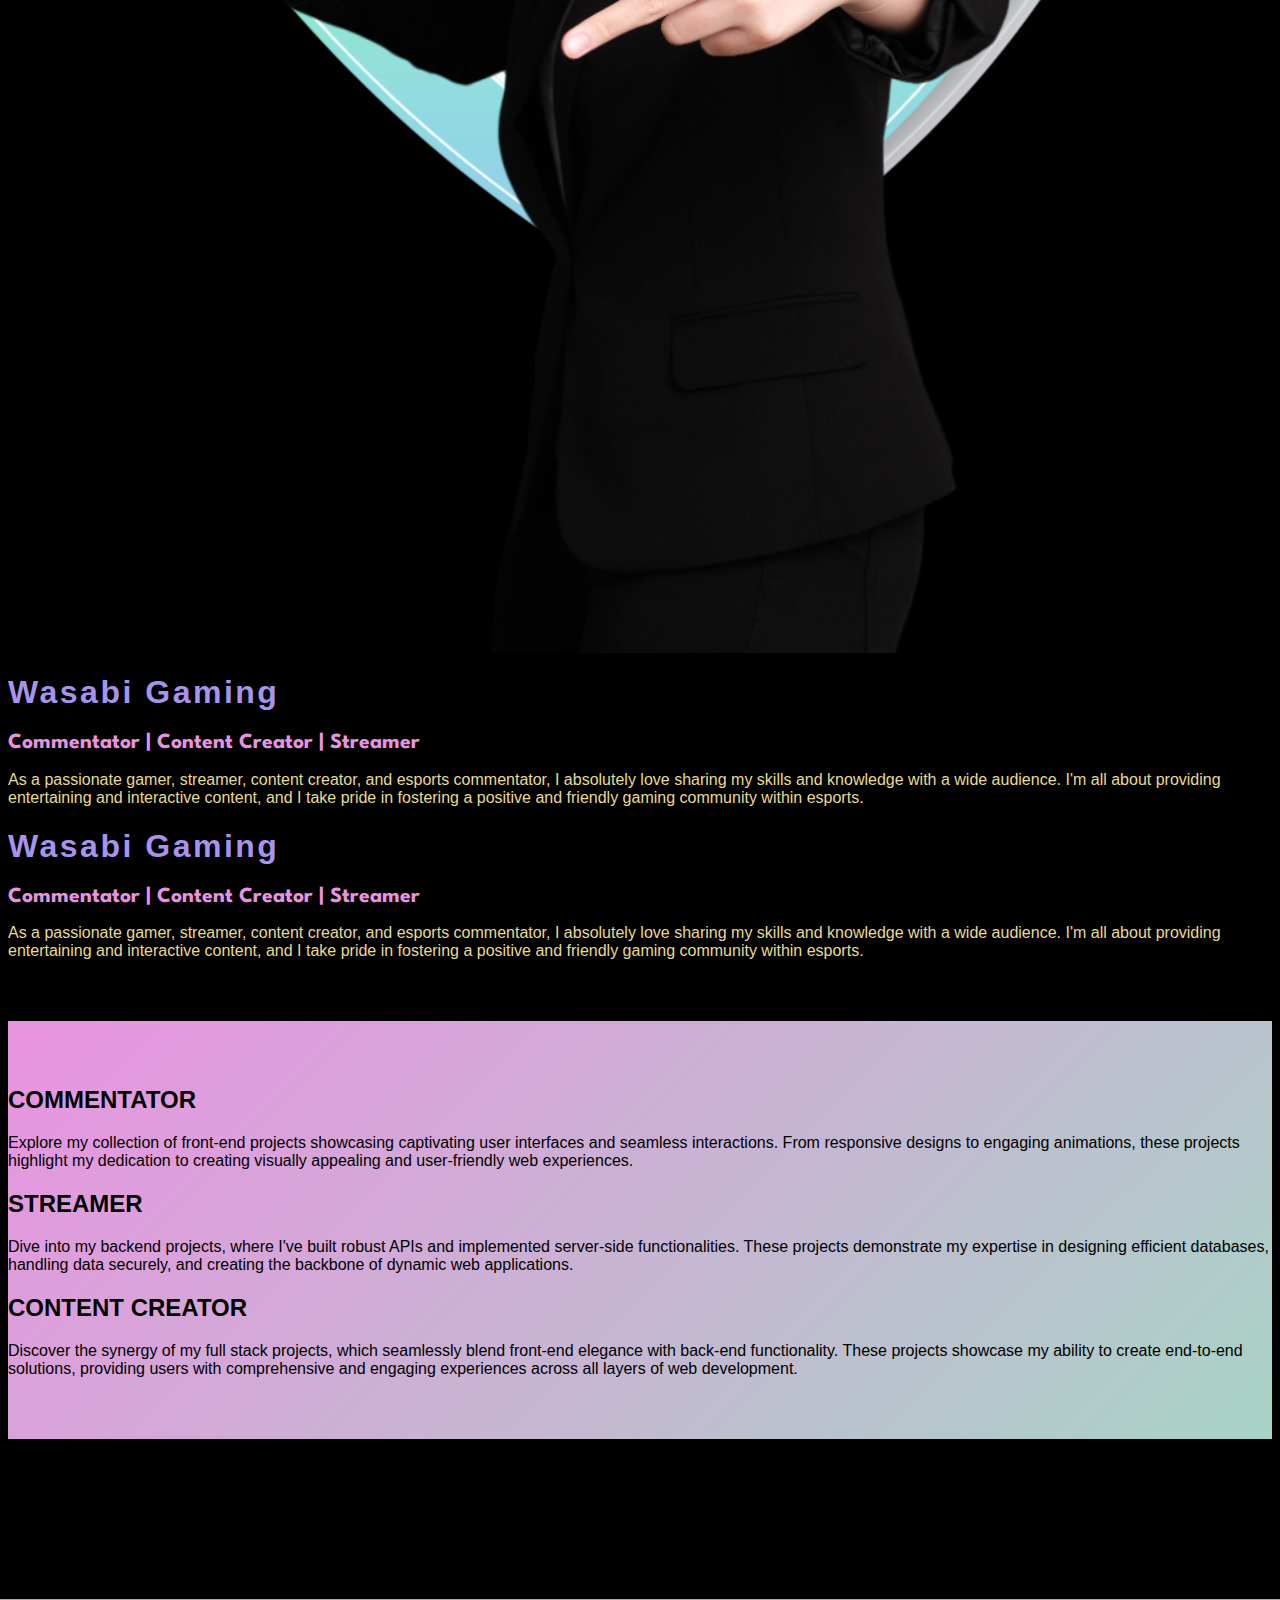
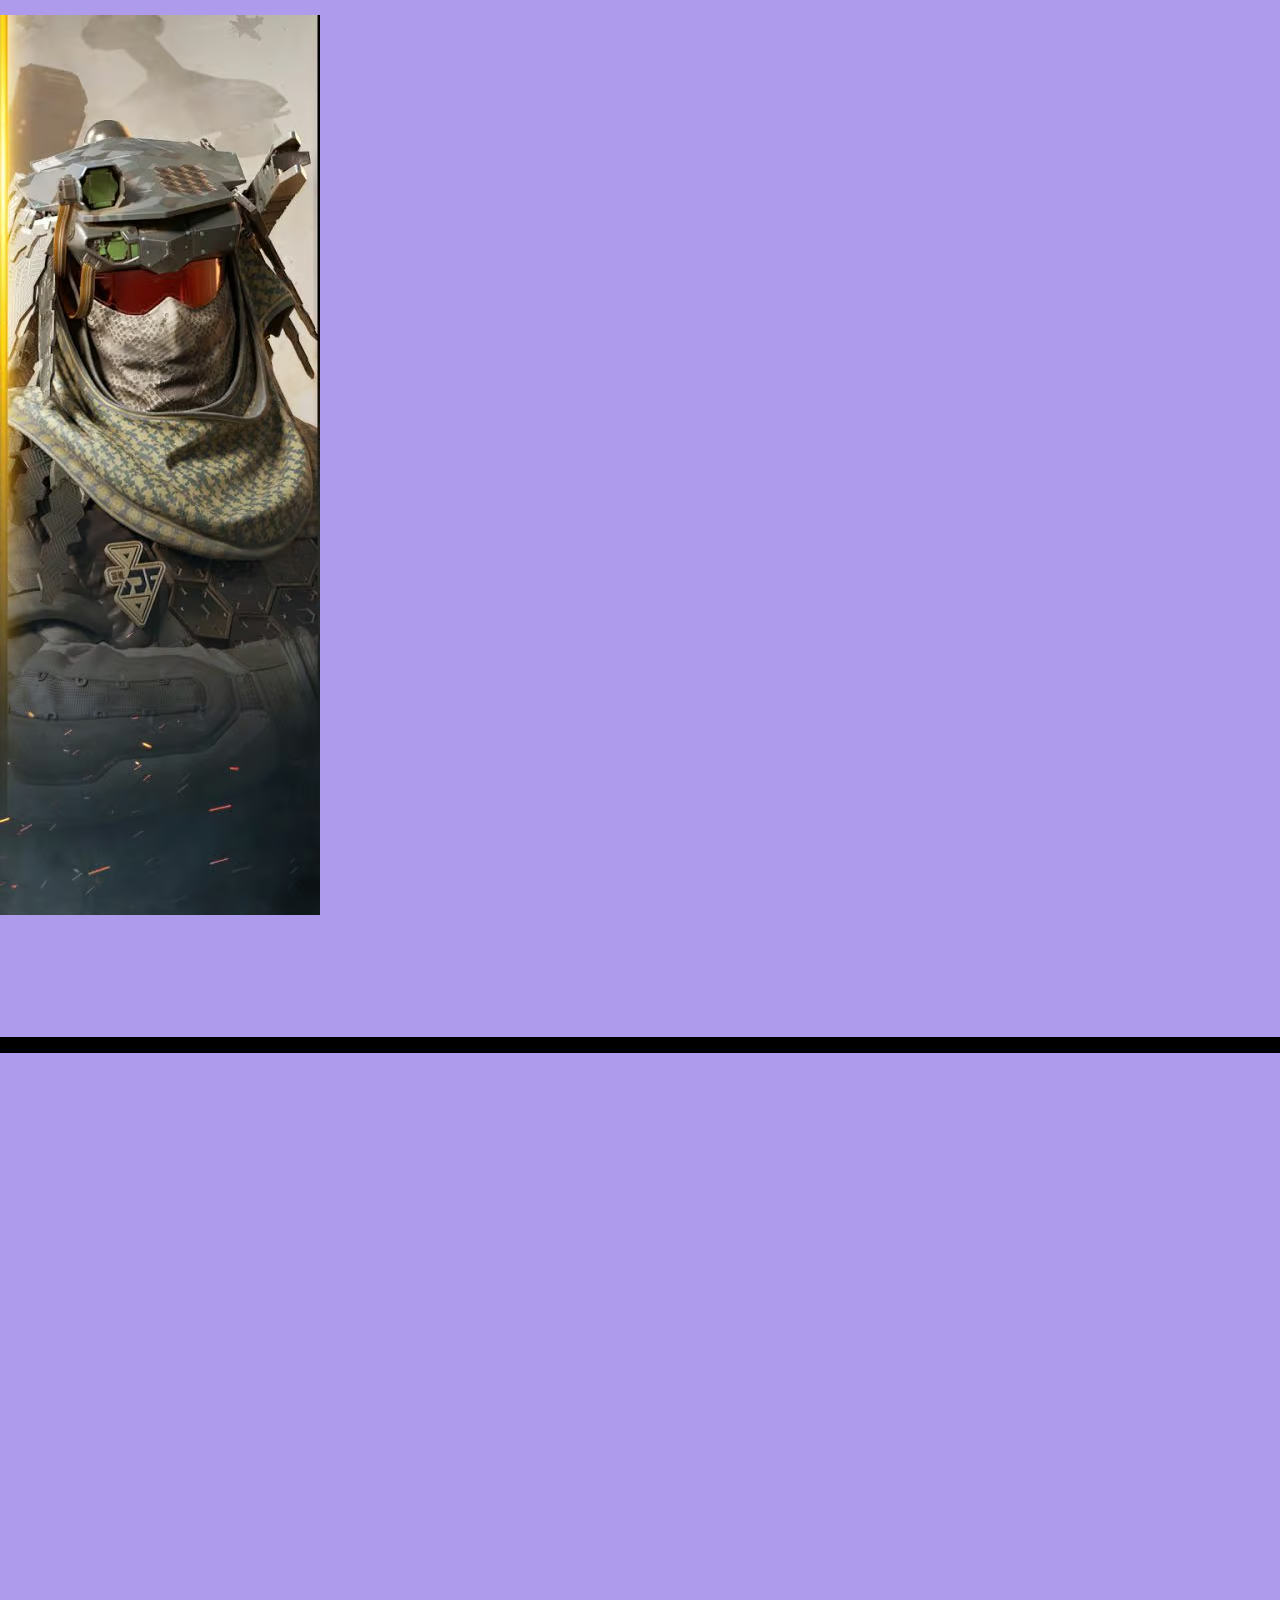
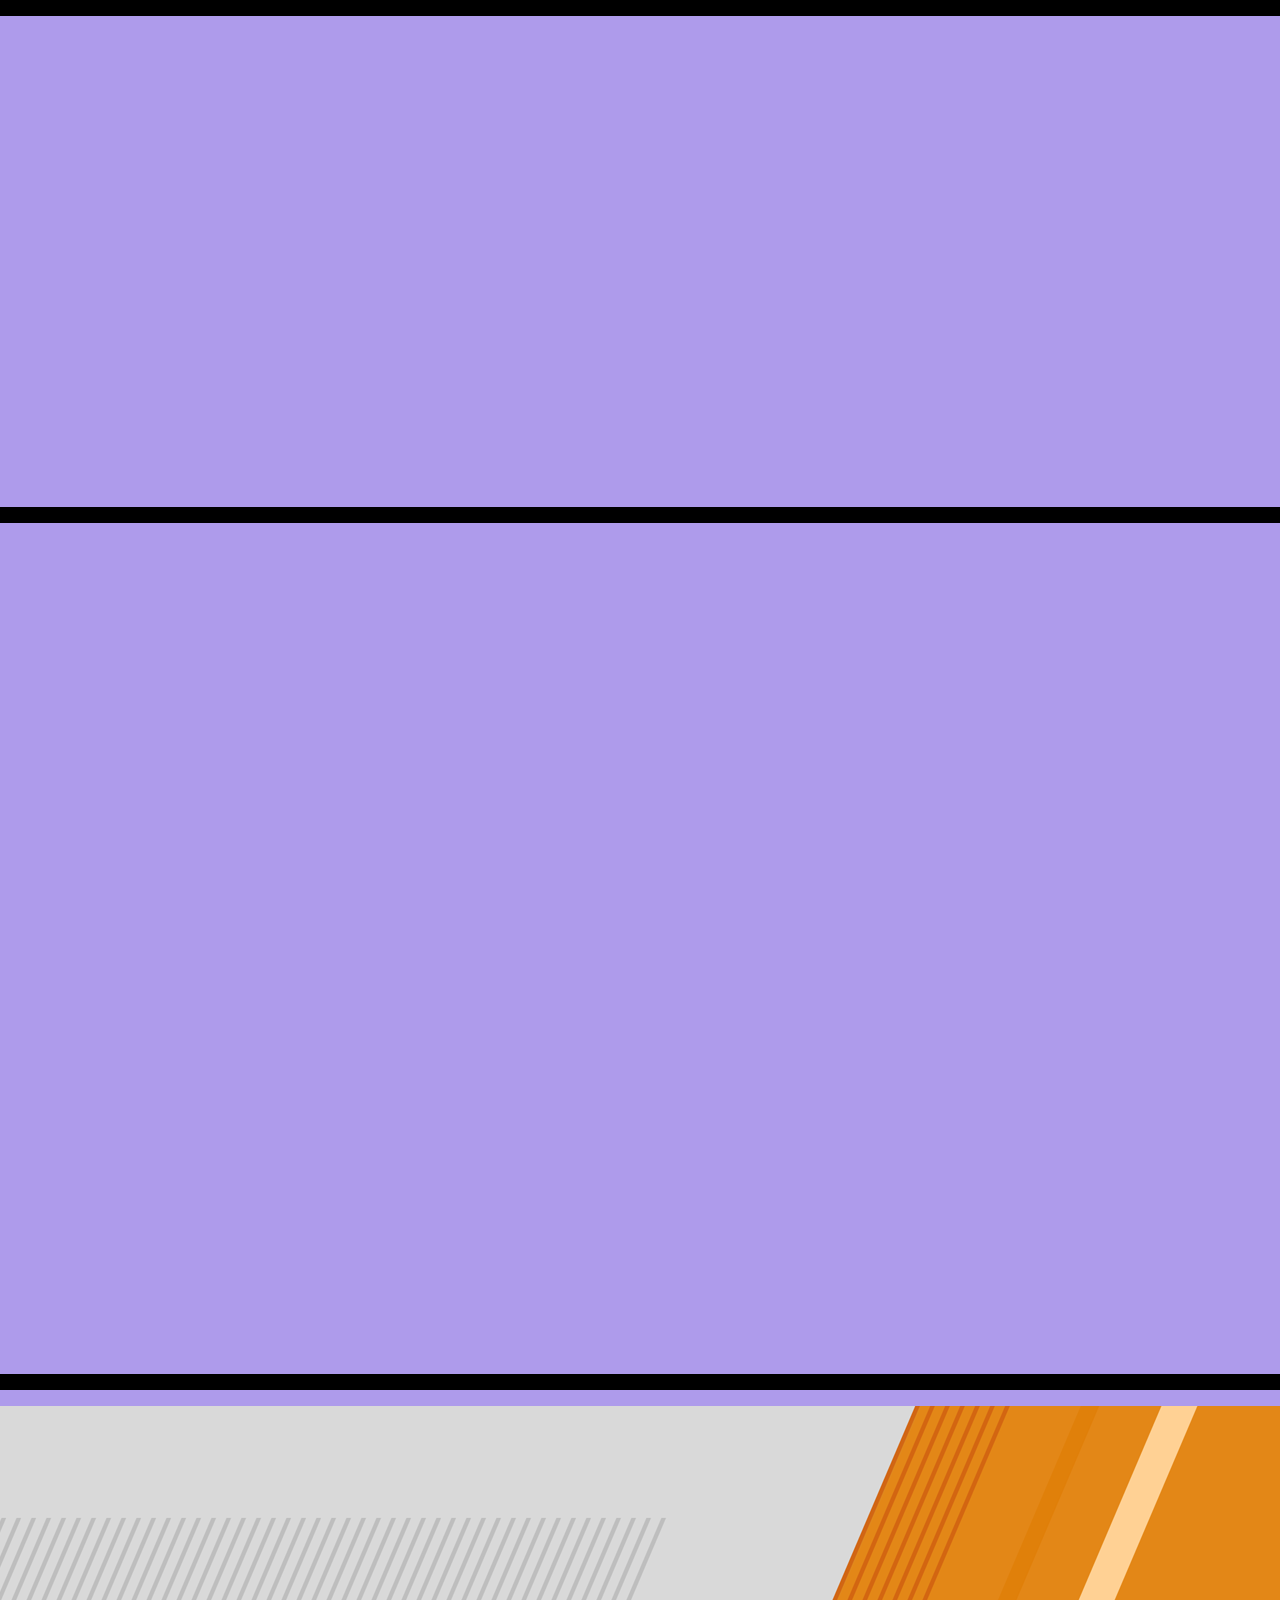
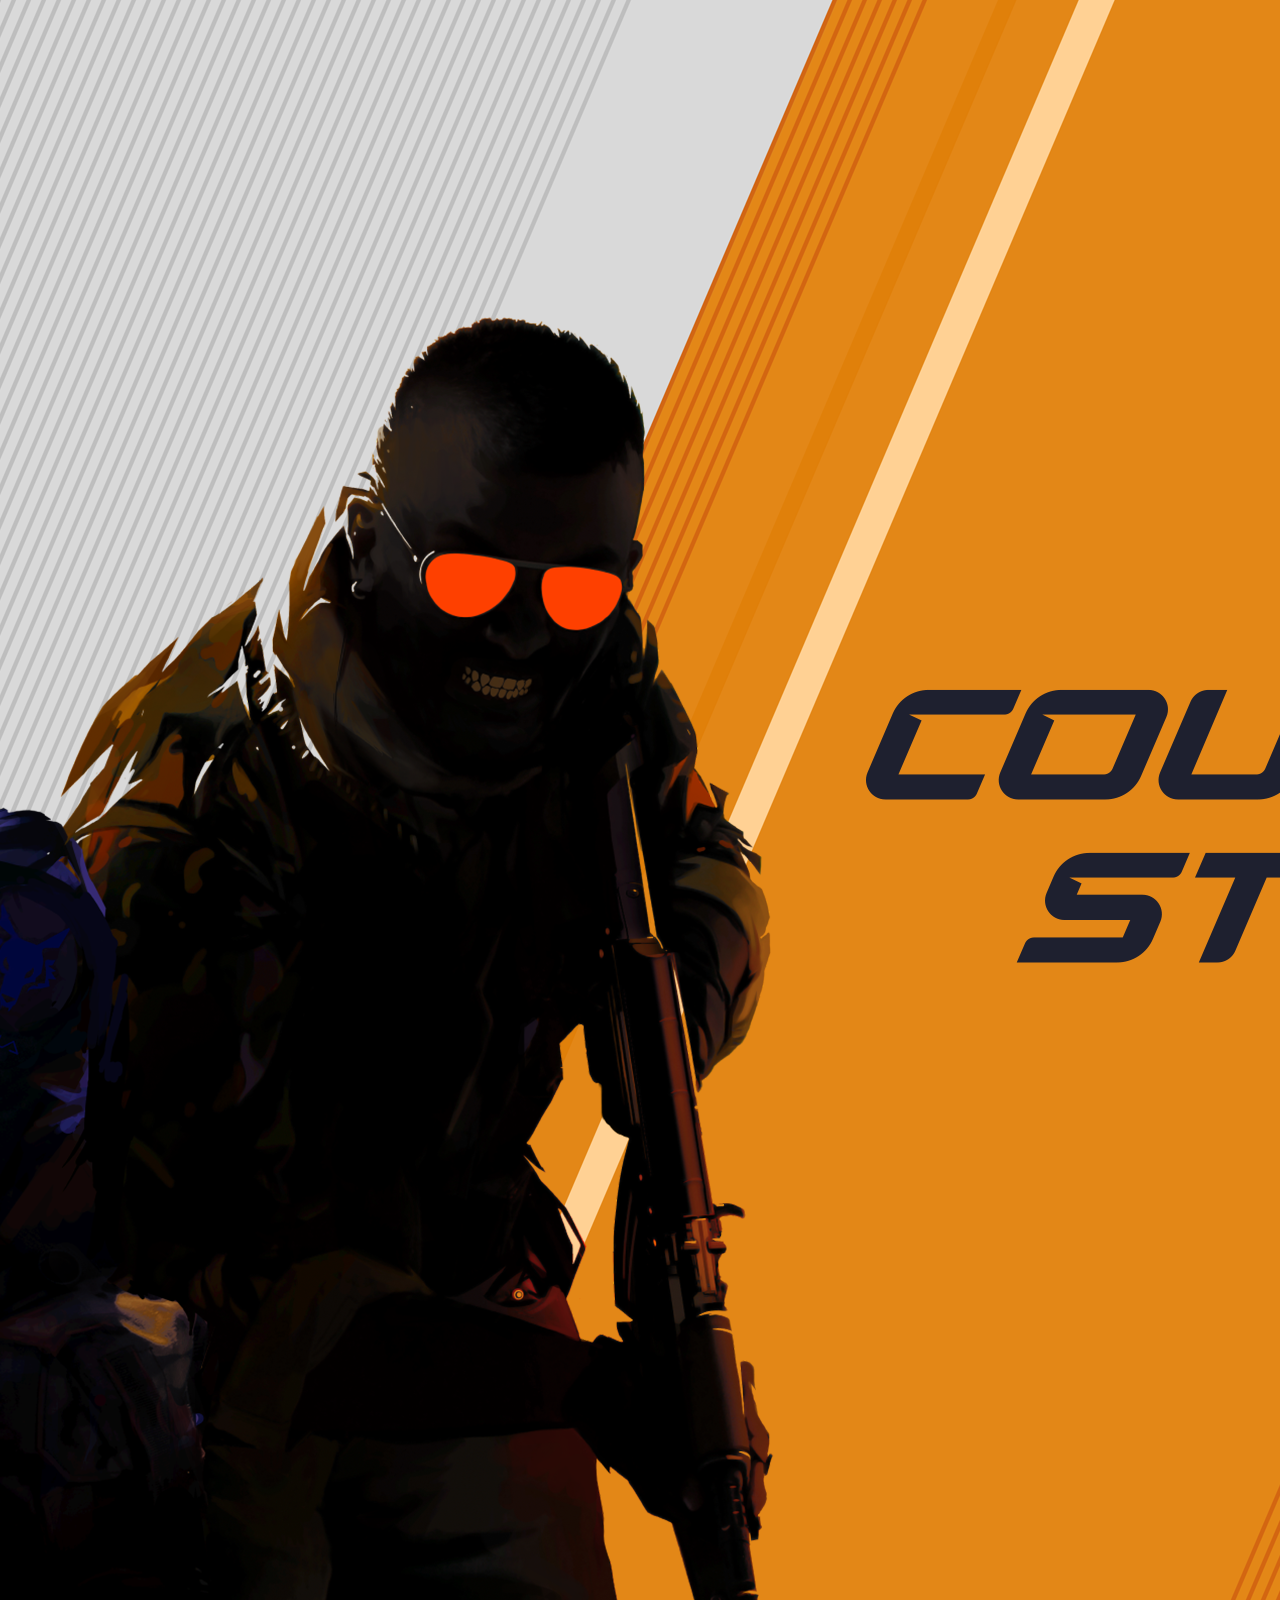
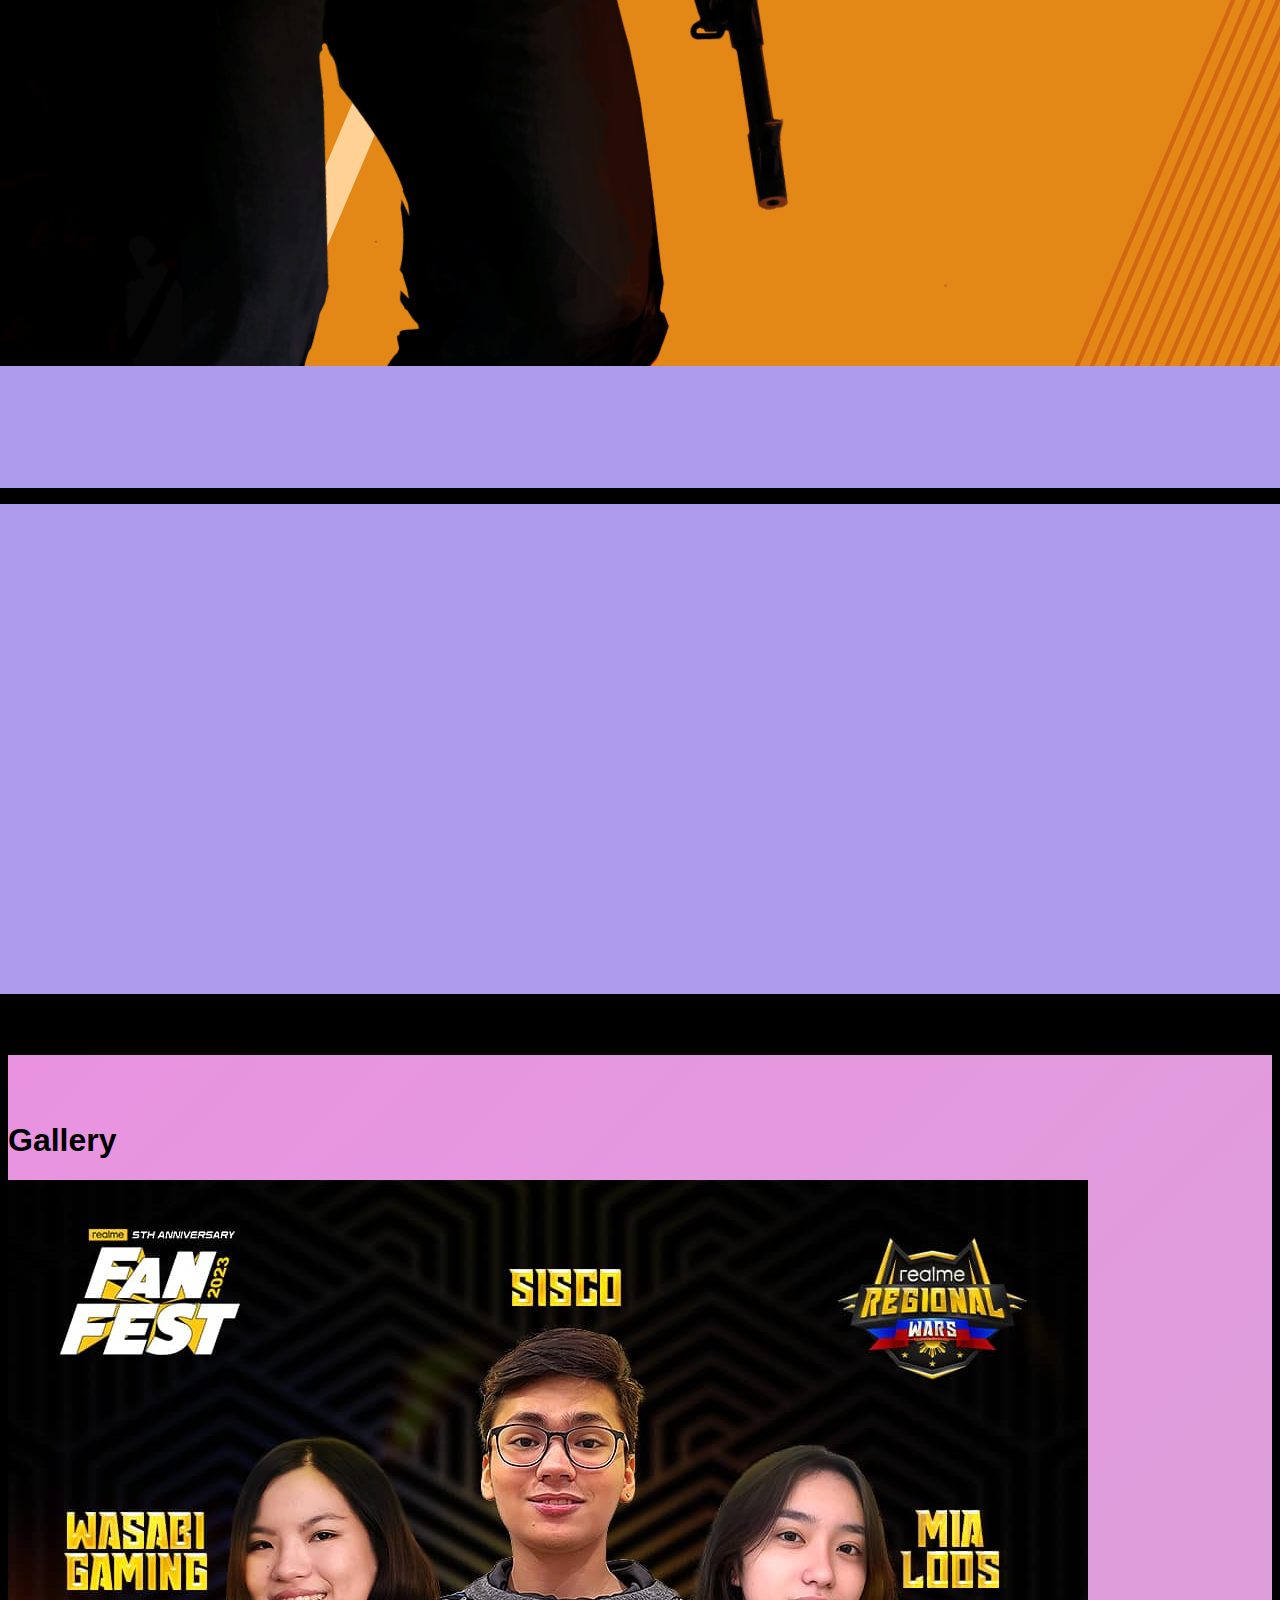
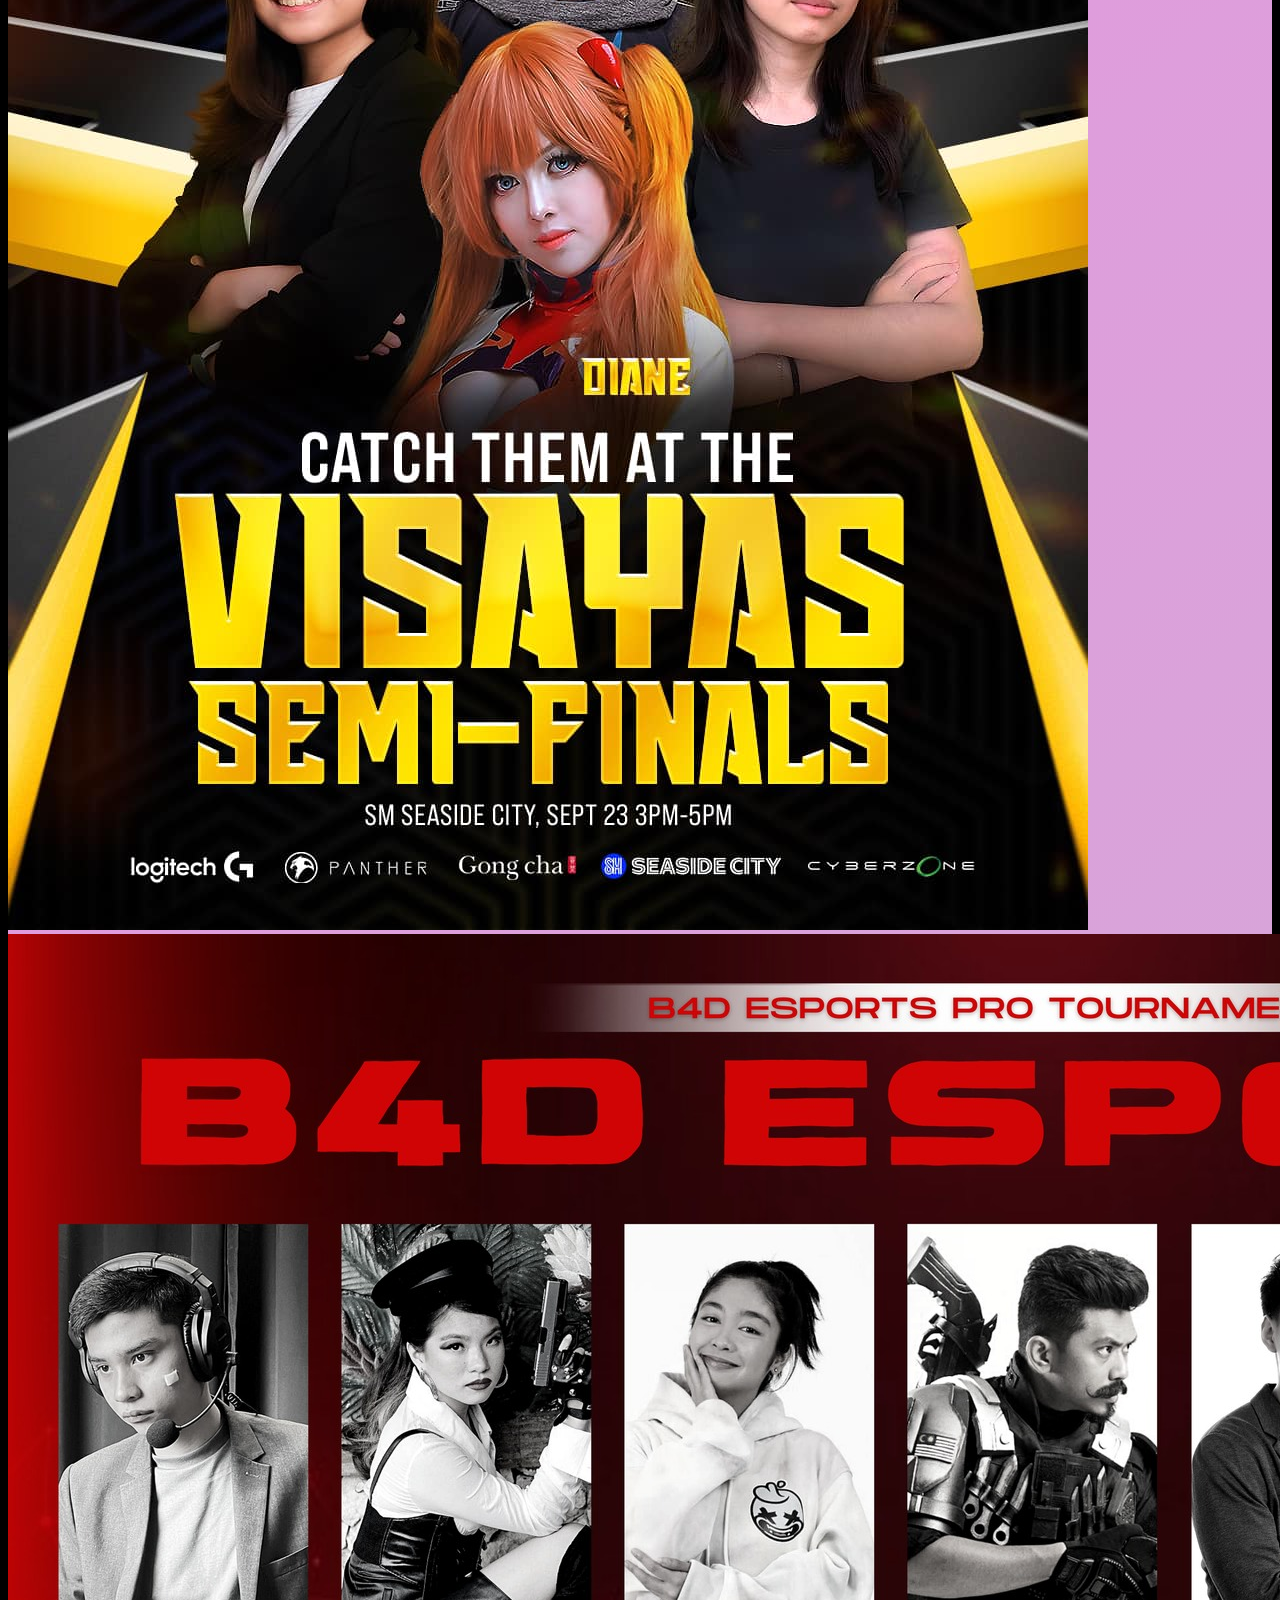
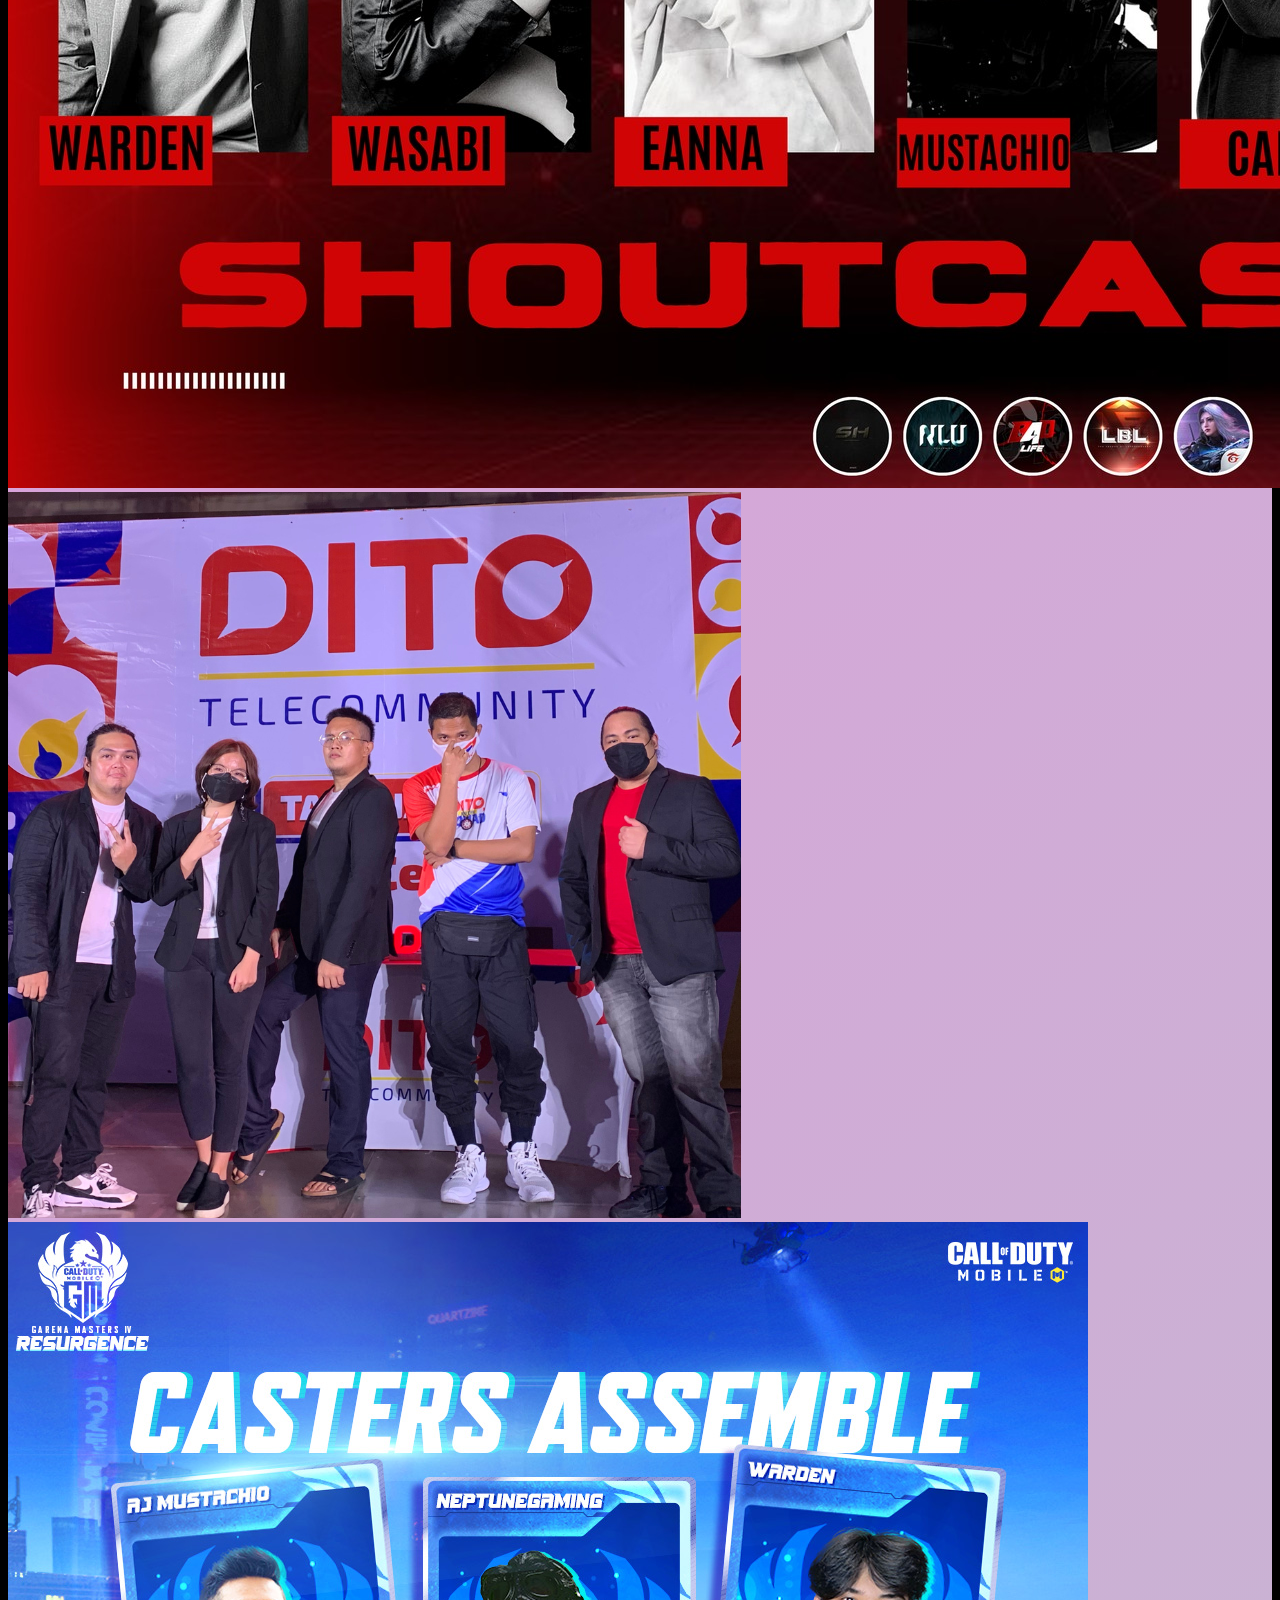
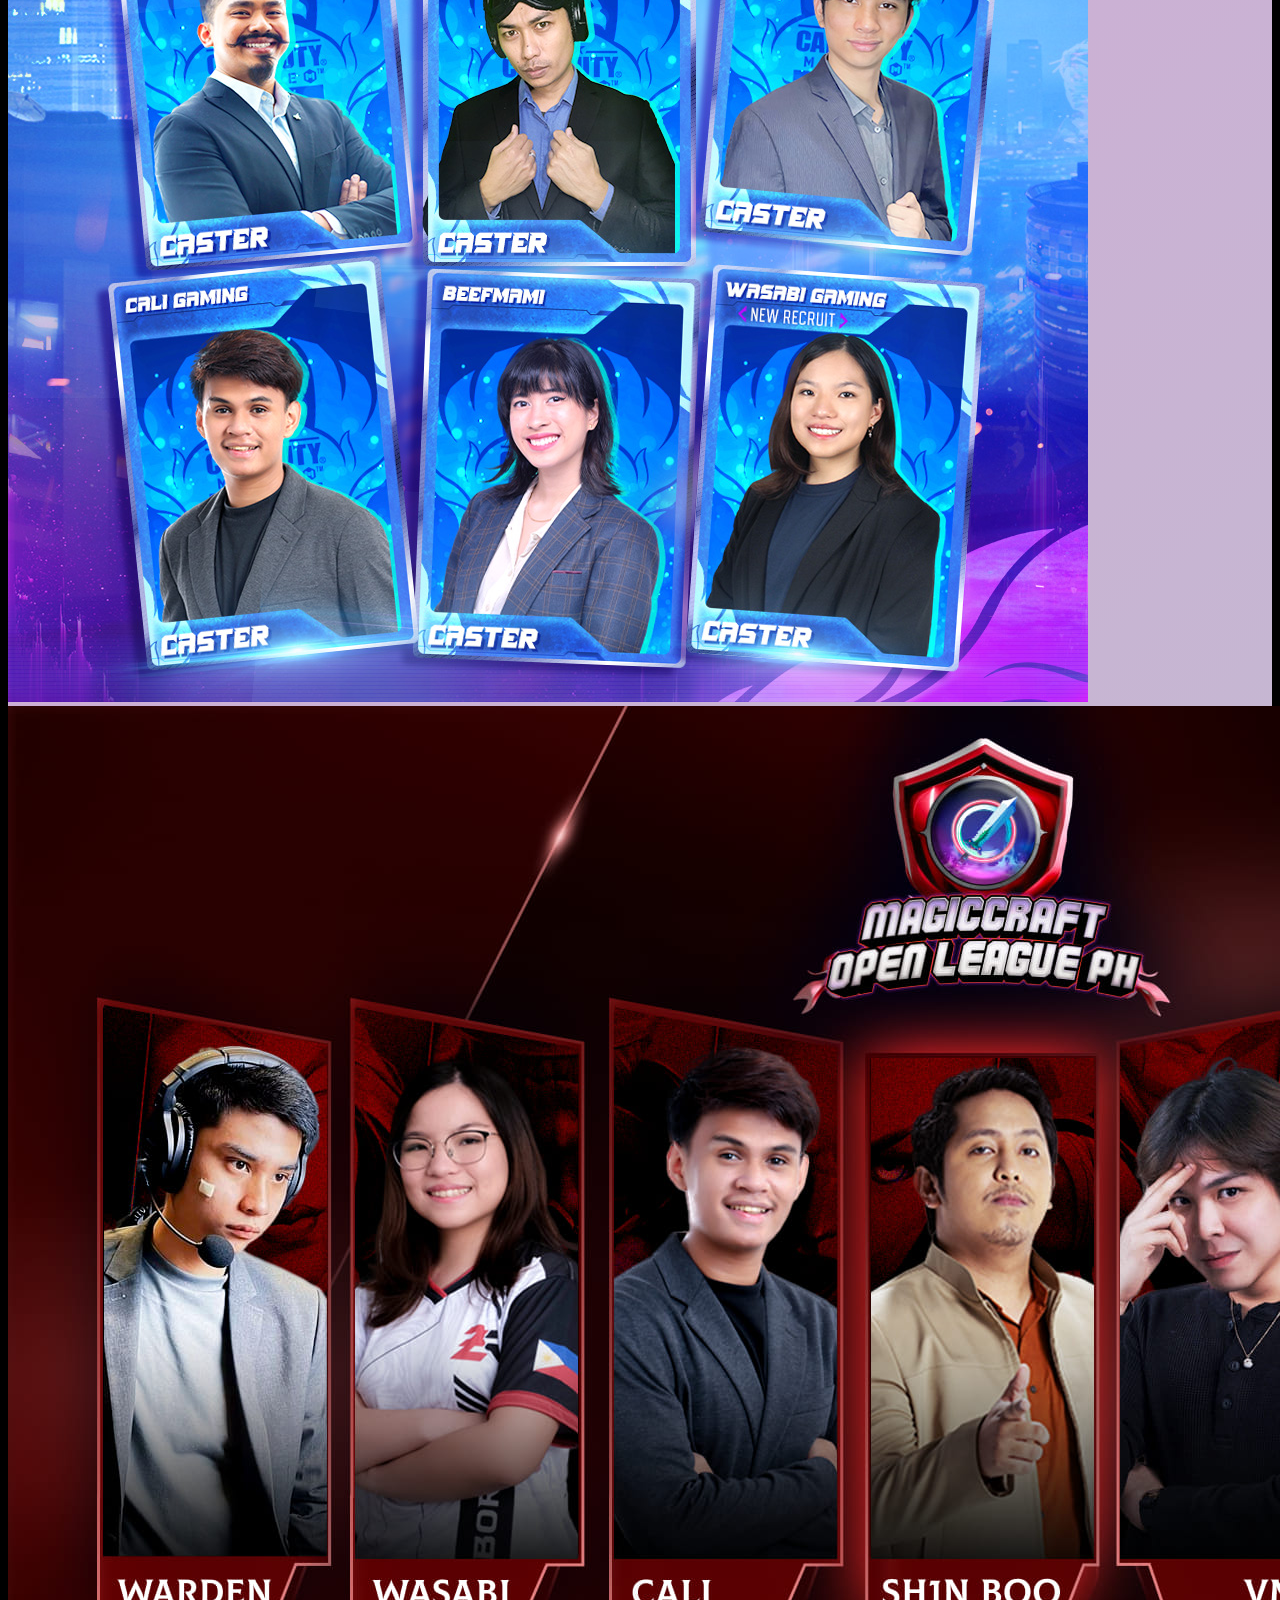
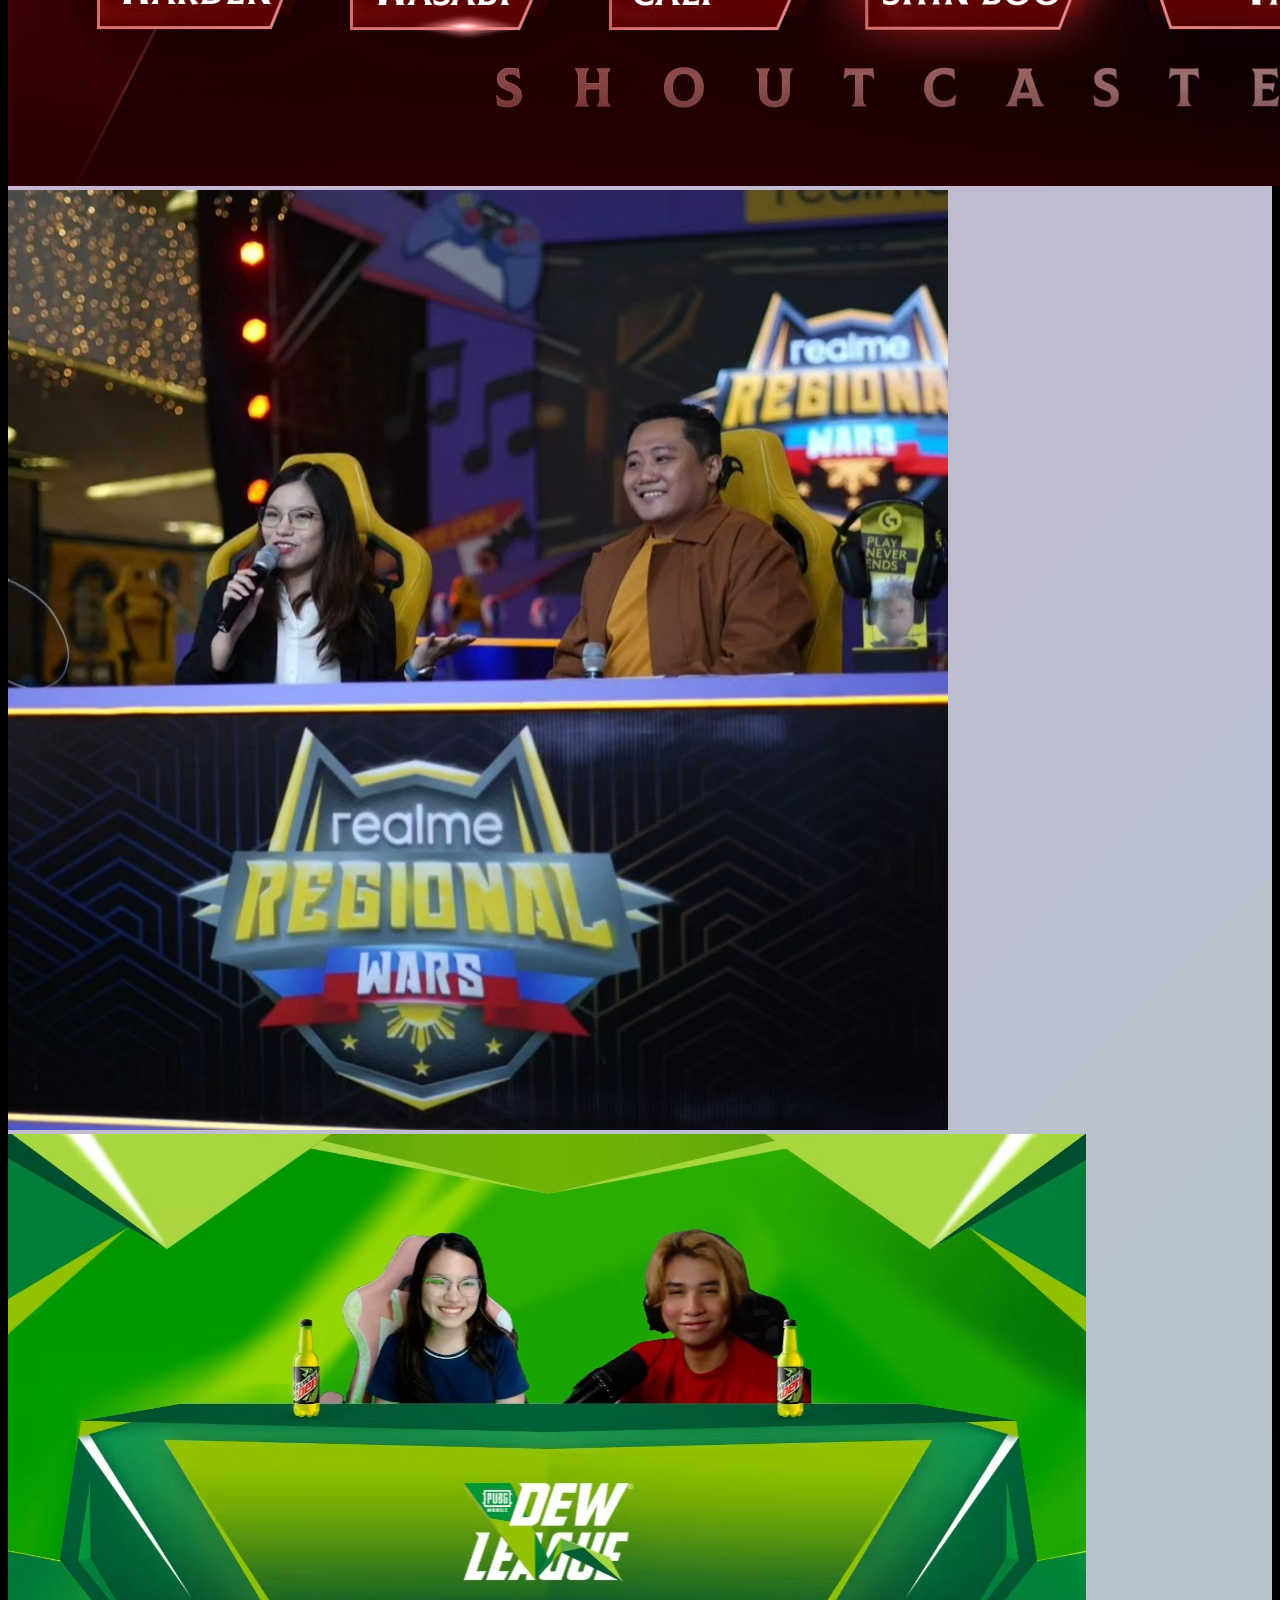
==== commit 787c8962: "update" ====
--- a/index.html
+++ b/index.html
@@ -23,29 +23,29 @@
 <body>
     <!-- NavBar -->
     <nav class="navbar fixed-top navbar-expand-lg navbar-dark">
-        <a class="navbar-brand" href="./index.html">
-            <img src="./images/IJF-logo.png" alt="Logo" class="logo-img mr-2"> Wasabi Gaming
-        </a>
-        <button class="navbar-toggler" type="button" data-toggle="collapse" data-target="#navbarNav" aria-controls="navbarNav" aria-expanded="false" aria-label="Toggle navigation">
-          <span class="navbar-toggler-icon"></span>
-        </button>
-        <div class="collapse navbar-collapse" id="navbarNav">
-          <ul class="navbar-nav ml-auto">
-            <li class="nav-item active">
-              <a class="nav-link" href="#landing">Home <span class="sr-only">(current)</span></a>
+      <a class="navbar-brand" href="./index.html">
+          <img src="../images/IJF-logo.png" alt="Logo" class="logo-img mr-2"> Wasabi Gaming
+      </a>
+      <button class="navbar-toggler" type="button" data-toggle="collapse" data-target="#navbarNav" aria-controls="navbarNav" aria-expanded="false" aria-label="Toggle navigation">
+        <span class="navbar-toggler-icon"></span>
+      </button>
+      <div class="collapse navbar-collapse" id="navbarNav">
+        <ul class="navbar-nav ml-auto">
+          <li class="nav-item active">
+            <a class="nav-link" href="../index.html#landing">Home</a>
+          </li>
+          <li class="nav-item">
+            <a class="nav-link" href="../index.html#portfolio">Casting Portfolio</a>
+          </li>
+          <li class="nav-item">
+              <a class="nav-link" href="../MyJourney.html">My Journey</a>
             </li>
-            <li class="nav-item">
-              <a class="nav-link" href="#skills">Skills</a>
-            </li>
-            <li class="nav-item">
-              <a class="nav-link" href="#portfolio">Casting Portfolio</a>
-            </li>
-            <li class="nav-item">
-              <a class="nav-link" href="#contact">Contact</a>
-            </li>
-          </ul>
-        </div>
-      </nav>
+          <li class="nav-item">
+            <a class="nav-link" href="../index.html#contact">Contact</a>
+          </li>
+        </ul>
+      </div>
+    </nav>
       <!-- TOP SECTION -->
     <div id="top-section">
             <h1>WASABI</h1>
@@ -131,7 +131,27 @@
             </div>
           </div>
 
-          
+          <div class="col p-2">
+            <div class="card-wrapper">
+              <div class="card p-3">
+                <div class="card-inner front">
+                  <img src="./images/valorant.jpg" alt="Image" class="img-fluid">
+                  <h2 class="heading mb-3">Valorant</h2>
+                  <p>Join agents in a tactical shooter with unique abilities, outsmarting rivals in intense gunfights across dynamic maps.</p>
+                </div>
+                <div class="card-inner back">
+                  <div class="back-content">
+                    <h3 class="heading mb-3">HIGHLIGHT CASTS</h3>
+                    <ul>
+                      <li>Dubai Police Esports Tournament 2023</li>
+                    </ul>
+                    <p><a class="link-opacity-50-hover" href="./Portfolio/Valo.html">See More</a></p> 
+                  </div>
+                </div>
+              </div>
+            </div>
+          </div>
+
           <div class="col p-2">
             <div class="card-wrapper">
               <div class="card p-3">
@@ -168,9 +188,31 @@
                   <div class="back-content">
                     <h3 class="heading mb-3">HIGHLIGHT CASTS</h3>
                     <ul>
-                      <li>Mountain dew's Dew League 2023 2023</li>
+                      <li>Mountain dew's Dew League 2023</li>
+                      <li>Metanews Super Cup Season 1 2024</li>
                     </ul>
                     <p><a class="link-opacity-50-hover" href="./Portfolio/PUBGM.html">See More</a></p> 
+                  </div>
+                </div>
+              </div>
+            </div>
+          </div>
+
+          <div class="col p-2">
+            <div class="card-wrapper">
+              <div class="card p-3">
+                <div class="card-inner front">
+                  <img src="./images/cs2.png" alt="Image" class="img-fluid">
+                  <h2 class="heading mb-3">Counter Strike 2</h2>
+                  <p>Engage in classic counter-terrorism operations, relying on teamwork and strategy for victory in this legendary first-person shooter.</p>
+                </div>
+                <div class="card-inner back">
+                  <div class="back-content">
+                    <h3 class="heading mb-3">HIGHLIGHT CASTS</h3>
+                    <ul>
+                      <li>Fragnation</li>
+                    </ul>
+                    <p><a class="link-opacity-50-hover" href="./Portfolio/CS2.html">See More</a></p> 
                   </div>
                 </div>
               </div>
@@ -283,7 +325,7 @@
     <section id="contact" class="container-fluid p-5 text-white d-flex justify-content-center align-items-center">
       <div class="row text-center col-md-12">
           <div class="col-md-12">
-              <h2 class="p-2">Contact Me</h2>
+              <h2 class="p-2 text-white">Contact Me</h2>
           </div>
           
           <div class="social-icons col-md-12">
--- a/styles.css
+++ b/styles.css
@@ -7,7 +7,7 @@
 .navbar-dark .navbar-nav .nav-link,
 .navbar-dark .navbar-brand {
     color: #a793e9;
-}
+}F
 
 .navbar-dark .navbar-nav .nav-link:hover,
 .navbar-dark .navbar-brand:hover {
@@ -311,7 +311,7 @@
 }
 
 /* LinkedIn Icon */
-.linkedin {
+.twitter {
     background: #007bb5;
     color: white;
 }
@@ -339,16 +339,21 @@
     }
 }
 
+/* === TIME LINE === */
+
+
+
 
 
 /* === CODM PORTFOLIO PAGE === */
 
 
 /* Top Section */
-#codm-section {
+#game-section {
     background-size: cover; 
     background-position: center center;
     text-align: center;
-}
-
-
+    width: 100%;
+}
+
+
